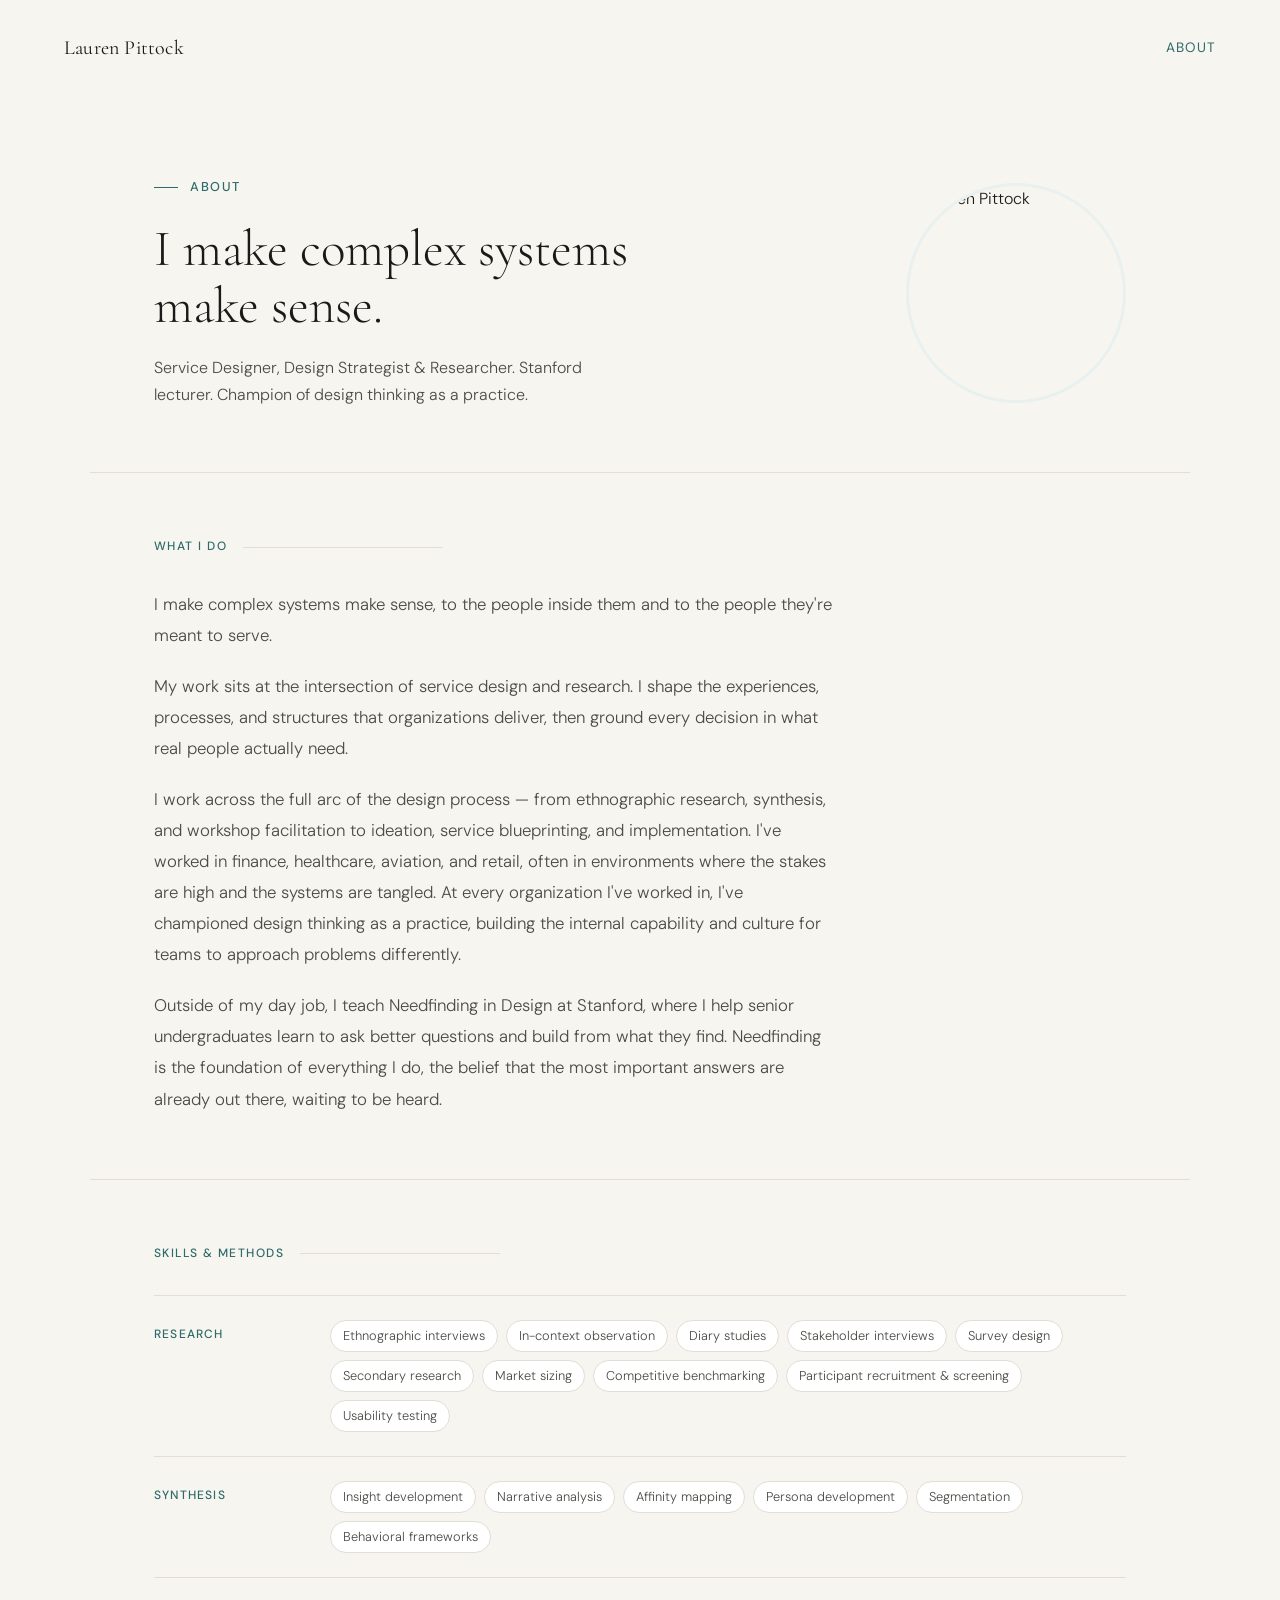
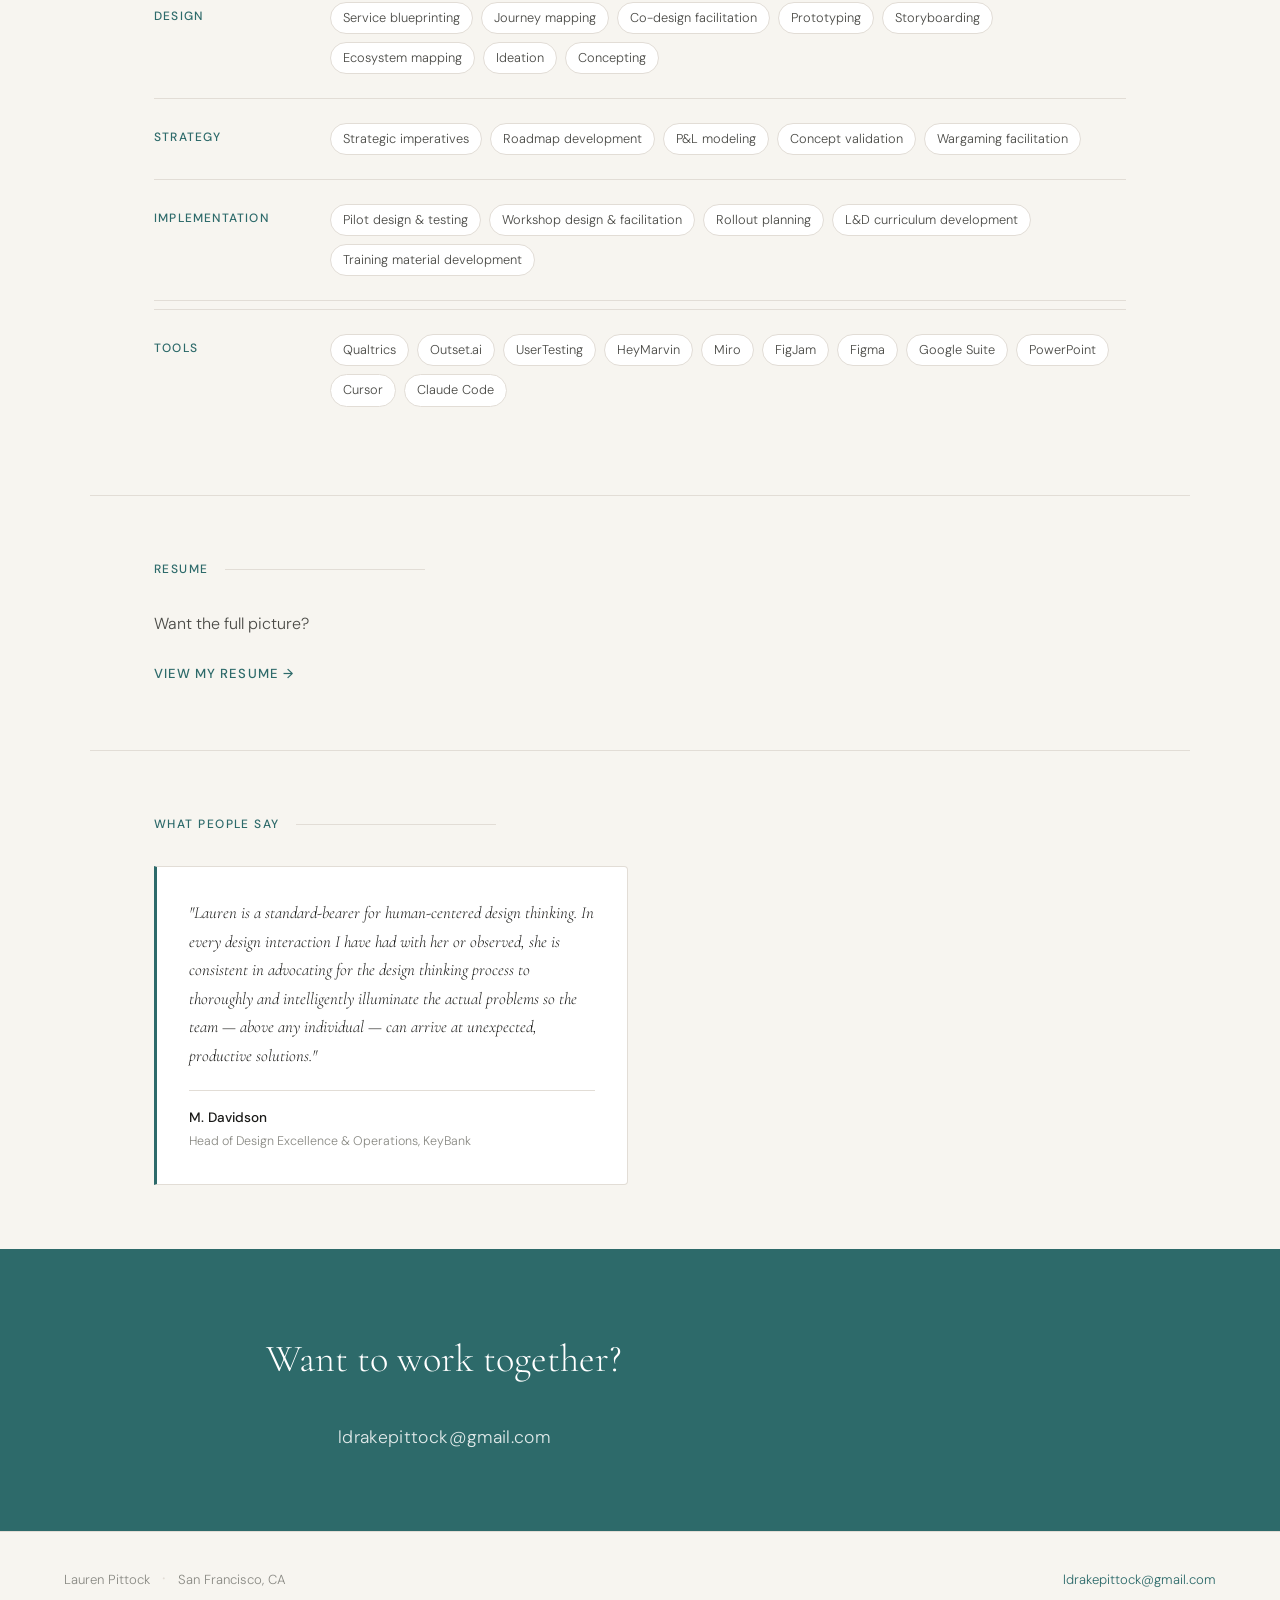
==== about.html @ 61b5f260 "Add files via upload" ====
<!DOCTYPE html>
<html lang="en">
<head>
  <meta charset="UTF-8" />
  <meta name="viewport" content="width=device-width, initial-scale=1.0" />
  <title>About — Lauren Pittock</title>
  <link rel="stylesheet" href="style.css" />
  <link rel="preconnect" href="https://fonts.googleapis.com">
  <link rel="preconnect" href="https://fonts.gstatic.com" crossorigin>
  <link href="https://fonts.googleapis.com/css2?family=Cormorant+Garamond:ital,wght@0,300;0,400;0,600;1,300;1,400&family=DM+Sans:wght@300;400;500&display=swap" rel="stylesheet">
</head>
<body>

  <nav>
    <a href="index.html" class="nav-name">Lauren Pittock</a>
    <div class="nav-links">
      <a href="about.html" class="nav-active">About</a>
    </div>
  </nav>

  <!-- HERO -->
  <section class="about-hero">
    <div class="about-hero-inner">
      <div class="about-hero-text">
        <div class="hero-label">About</div>
        <h1 class="about-title">I make complex systems make sense.</h1>
        <p class="about-lead">Service Designer, Design Strategist & Researcher. Stanford lecturer. Champion of design thinking as a practice.</p>
      </div>
      <div class="about-photo-wrap">
        <img src="headshot.jpg" alt="Lauren Pittock" class="about-photo" />
      </div>
    </div>
  </section>

  <!-- WHAT I DO -->
  <section class="about-section">
    <div class="about-content">
      <div class="case-section-label">What I do</div>
      <div class="about-body">
        <p>I make complex systems make sense, to the people inside them and to the people they're meant to serve.</p>
        <p>My work sits at the intersection of service design and research. I shape the experiences, processes, and structures that organizations deliver, then ground every decision in what real people actually need.</p>
        <p>I work across the full arc of the design process — from ethnographic research, synthesis, and workshop facilitation to ideation, service blueprinting, and implementation. I've worked in finance, healthcare, aviation, and retail, often in environments where the stakes are high and the systems are tangled. At every organization I've worked in, I've championed design thinking as a practice, building the internal capability and culture for teams to approach problems differently.</p>
        <p>Outside of my day job, I teach Needfinding in Design at Stanford, where I help senior undergraduates learn to ask better questions and build from what they find. Needfinding is the foundation of everything I do, the belief that the most important answers are already out there, waiting to be heard.</p>
      </div>
    </div>
  </section>

  <div class="about-divider"></div>

  <!-- SKILLS & METHODS -->
  <section class="about-section">
    <div class="about-content" style="max-width: 1020px;">
      <div class="case-section-label">Skills & Methods</div>

      <div class="skills-grid">

        <div class="skills-phase">
          <div class="skills-phase-label">Research</div>
          <div class="skills-tags">
            <span class="skill-tag">Ethnographic interviews</span>
            <span class="skill-tag">In-context observation</span>
            <span class="skill-tag">Diary studies</span>
            <span class="skill-tag">Stakeholder interviews</span>
            <span class="skill-tag">Survey design</span>
            <span class="skill-tag">Secondary research</span>
            <span class="skill-tag">Market sizing</span>
            <span class="skill-tag">Competitive benchmarking</span>
            <span class="skill-tag">Participant recruitment & screening</span>
            <span class="skill-tag">Usability testing</span>
          </div>
        </div>

        <div class="skills-phase">
          <div class="skills-phase-label">Synthesis</div>
          <div class="skills-tags">
            <span class="skill-tag">Insight development</span>
            <span class="skill-tag">Narrative analysis</span>
            <span class="skill-tag">Affinity mapping</span>
            <span class="skill-tag">Persona development</span>
            <span class="skill-tag">Segmentation</span>
            <span class="skill-tag">Behavioral frameworks</span>
          </div>
        </div>

        <div class="skills-phase">
          <div class="skills-phase-label">Design</div>
          <div class="skills-tags">
            <span class="skill-tag">Service blueprinting</span>
            <span class="skill-tag">Journey mapping</span>
            <span class="skill-tag">Co-design facilitation</span>
            <span class="skill-tag">Prototyping</span>
            <span class="skill-tag">Storyboarding</span>
            <span class="skill-tag">Ecosystem mapping</span>
            <span class="skill-tag">Ideation</span>
            <span class="skill-tag">Concepting</span>
          </div>
        </div>

        <div class="skills-phase">
          <div class="skills-phase-label">Strategy</div>
          <div class="skills-tags">
            <span class="skill-tag">Strategic imperatives</span>
            <span class="skill-tag">Roadmap development</span>
            <span class="skill-tag">P&L modeling</span>
            <span class="skill-tag">Concept validation</span>
            <span class="skill-tag">Wargaming facilitation</span>
          </div>
        </div>

        <div class="skills-phase">
          <div class="skills-phase-label">Implementation</div>
          <div class="skills-tags">
            <span class="skill-tag">Pilot design & testing</span>
            <span class="skill-tag">Workshop design & facilitation</span>
            <span class="skill-tag">Rollout planning</span>
            <span class="skill-tag">L&D curriculum development</span>
            <span class="skill-tag">Training material development</span>
          </div>
        </div>

      </div>

      <!-- TOOLS -->
      <div class="tools-section">
        <div class="skills-phase-label">Tools</div>
        <div class="skills-tags">
          <span class="skill-tag">Qualtrics</span>
          <span class="skill-tag">Outset.ai</span>
          <span class="skill-tag">UserTesting</span>
          <span class="skill-tag">HeyMarvin</span>
          <span class="skill-tag">Miro</span>
          <span class="skill-tag">FigJam</span>
          <span class="skill-tag">Figma</span>
          <span class="skill-tag">Google Suite</span>
          <span class="skill-tag">PowerPoint</span>
          <span class="skill-tag">Cursor</span>
          <span class="skill-tag">Claude Code</span>
        </div>
      </div>

    </div>
  </section>

  <div class="about-divider"></div>

  <!-- RESUME -->
  <section class="about-section">
    <div class="about-content">
      <div class="case-section-label">Resume</div>
      <p class="about-body" style="font-size: 1rem; color: var(--ink-light); margin-bottom: 1.5rem;">Want the full picture?</p>
      <a href="resume.pdf" class="resume-link" target="_blank">View my resume →</a>
    </div>
  </section>

  <div class="about-divider"></div>

  <!-- QUOTES -->
  <section class="about-section">
    <div class="about-content" style="max-width: 1020px;">
      <div class="case-section-label">What people say</div>

      <div class="quotes-grid">
        <div class="quote-card">
          <p class="quote-text">"Lauren is a standard-bearer for human-centered design thinking. In every design interaction I have had with her or observed, she is consistent in advocating for the design thinking process to thoroughly and intelligently illuminate the actual problems so the team — above any individual — can arrive at unexpected, productive solutions."</p>
          <div class="quote-attr">
            <span class="quote-name">M. Davidson</span>
            <span class="quote-role">Head of Design Excellence & Operations, KeyBank</span>
          </div>
        </div>
      </div>

    </div>
  </section>

  <!-- CTA -->
  <section class="about-cta">
    <div class="about-content">
      <h2 class="cta-title">Want to work together?</h2>
      <p style="color: rgba(255,255,255,0.85); font-size: 1.1rem; letter-spacing: 0.02em;">ldrakepittock@gmail.com</p>
    </div>
  </section>

  <footer>
    <div class="footer-left">
      <span>Lauren Pittock</span>
      <span class="dot">·</span>
      <span>San Francisco, CA</span>
    </div>
    <div class="footer-right">
      <a href="mailto:ldrakepittock@gmail.com">ldrakepittock@gmail.com</a>
    </div>
  </footer>

  <script>
    const nav = document.querySelector('nav');
    window.addEventListener('scroll', () => {
      nav.classList.toggle('scrolled', window.scrollY > 20);
    });
  </script>

</body>
</html>
---- style.css ----
/* ===========================
   LAUREN PITTOCK PORTFOLIO
   Editorial Minimalism
   =========================== */

:root {
  --cream: #f7f5f0;
  --white: #ffffff;
  --ink: #1a1a18;
  --ink-light: #4a4a46;
  --ink-muted: #8a8a84;
  --teal: #2d6a6a;
  --teal-light: #e8f0f0;
  --teal-mid: #4a9090;
  --warm-line: #e2ddd6;
  --serif: 'Cormorant Garamond', Georgia, serif;
  --sans: 'DM Sans', system-ui, sans-serif;
  --radius: 4px;
  --transition: 0.3s cubic-bezier(0.4, 0, 0.2, 1);
}

*, *::before, *::after {
  box-sizing: border-box;
  margin: 0;
  padding: 0;
}

html {
  font-size: 16px;
  scroll-behavior: smooth;
}

body {
  background: var(--cream);
  color: var(--ink);
  font-family: var(--sans);
  font-weight: 300;
  line-height: 1.6;
  -webkit-font-smoothing: antialiased;
}

a {
  color: inherit;
  text-decoration: none;
}

/* ===========================
   NAV
   =========================== */

nav {
  display: flex;
  justify-content: space-between;
  align-items: center;
  padding: 2rem 4rem;
  position: sticky;
  top: 0;
  background: var(--cream);
  z-index: 100;
  border-bottom: 1px solid transparent;
  transition: border-color var(--transition);
}

nav.scrolled {
  border-bottom-color: var(--warm-line);
}

.nav-name {
  font-family: var(--serif);
  font-size: 1.25rem;
  font-weight: 400;
  letter-spacing: 0.01em;
  color: var(--ink);
  transition: color var(--transition);
}

.nav-name:hover {
  color: var(--teal);
}

.nav-links {
  display: flex;
  gap: 2.5rem;
  align-items: center;
}

.nav-links a {
  font-size: 0.85rem;
  font-weight: 400;
  letter-spacing: 0.08em;
  text-transform: uppercase;
  color: var(--ink-light);
  transition: color var(--transition);
  position: relative;
}

.nav-links a::after {
  content: '';
  position: absolute;
  bottom: -2px;
  left: 0;
  width: 0;
  height: 1px;
  background: var(--teal);
  transition: width var(--transition);
}

.nav-links a:hover {
  color: var(--teal);
}

.nav-links a:hover::after {
  width: 100%;
}

/* ===========================
   HERO
   =========================== */

.hero {
  max-width: 1100px;
  margin: 0 auto;
  padding: 7rem 4rem 6rem;
}

.hero-label {
  font-size: 0.8rem;
  font-weight: 500;
  letter-spacing: 0.12em;
  text-transform: uppercase;
  color: var(--teal);
  margin-bottom: 1.5rem;
  display: flex;
  align-items: center;
  gap: 0.75rem;
}

.hero-label::before {
  content: '';
  display: inline-block;
  width: 24px;
  height: 1px;
  background: var(--teal);
}

.hero-title {
  font-family: var(--serif);
  font-size: clamp(3rem, 6vw, 5.5rem);
  font-weight: 300;
  line-height: 1.08;
  letter-spacing: -0.01em;
  color: var(--ink);
  margin-bottom: 2rem;
  max-width: 800px;
}

.hero-title em {
  font-style: italic;
  color: var(--teal);
}

.hero-sub {
  font-size: 1.1rem;
  font-weight: 300;
  color: var(--ink-light);
  max-width: 560px;
  line-height: 1.75;
  margin-bottom: 2.5rem;
}

.hero-meta {
  display: flex;
  align-items: center;
  gap: 0.75rem;
  font-size: 0.82rem;
  color: var(--ink-muted);
  font-weight: 400;
}

.dot {
  color: var(--warm-line);
  font-size: 1.2rem;
}

/* ===========================
   WORK SECTION
   =========================== */

.work {
  max-width: 1100px;
  margin: 0 auto;
  padding: 0 4rem 8rem;
}

.work-header {
  display: flex;
  align-items: center;
  margin-bottom: 3rem;
  gap: 1.5rem;
}

.section-label {
  font-size: 0.78rem;
  font-weight: 500;
  letter-spacing: 0.12em;
  text-transform: uppercase;
  color: var(--ink-muted);
}

.work-header::after {
  content: '';
  flex: 1;
  height: 1px;
  background: var(--warm-line);
}

/* ===========================
   CASE STUDY GRID
   =========================== */

.case-grid {
  display: grid;
  grid-template-columns: 1fr 1fr;
  gap: 1.5px;
  background: var(--warm-line);
  border: 1.5px solid var(--warm-line);
  border-radius: 8px;
  overflow: hidden;
}

/* First card spans full width */
.case-card:first-child {
  grid-column: 1 / -1;
}

.case-card {
  position: relative;
  background: var(--white);
  display: block;
  overflow: hidden;
  cursor: pointer;
  transition: background var(--transition);
}

.case-card:hover {
  background: var(--cream);
}

.case-card-inner {
  position: relative;
  z-index: 2;
  padding: 3rem 3.5rem;
  display: flex;
  flex-direction: column;
  gap: 1.25rem;
  min-height: 280px;
}

.case-card:first-child .case-card-inner {
  min-height: 320px;
  padding: 3.5rem 4rem;
}

.case-meta {
  display: flex;
  align-items: center;
  gap: 0.6rem;
  flex-wrap: wrap;
}

.case-tag {
  font-size: 0.72rem;
  font-weight: 500;
  letter-spacing: 0.08em;
  text-transform: uppercase;
  color: var(--teal);
  background: var(--teal-light);
  padding: 0.25rem 0.65rem;
  border-radius: 2px;
}

.case-industry {
  font-size: 0.72rem;
  font-weight: 400;
  letter-spacing: 0.08em;
  text-transform: uppercase;
  color: var(--ink-muted);
  margin-left: auto;
}

.case-question {
  font-family: var(--serif);
  font-size: clamp(1.5rem, 2.5vw, 2.1rem);
  font-weight: 300;
  line-height: 1.2;
  color: var(--ink);
  max-width: 680px;
  transition: color var(--transition);
}

.case-card:hover .case-question {
  color: var(--teal);
}

.case-card:first-child .case-question {
  font-size: clamp(1.8rem, 3vw, 2.6rem);
}

.case-desc {
  font-size: 0.95rem;
  color: var(--ink-light);
  line-height: 1.7;
  max-width: 560px;
}

.case-outcome {
  display: flex;
  gap: 1.5rem;
  flex-wrap: wrap;
  margin-top: auto;
}

.outcome-stat {
  font-size: 0.78rem;
  font-weight: 500;
  color: var(--teal);
  letter-spacing: 0.02em;
  position: relative;
  padding-left: 0.75rem;
}

.outcome-stat::before {
  content: '';
  position: absolute;
  left: 0;
  top: 50%;
  transform: translateY(-50%);
  width: 4px;
  height: 4px;
  background: var(--teal-mid);
  border-radius: 50%;
}

.case-footer {
  display: flex;
  justify-content: space-between;
  align-items: center;
  padding-top: 1.5rem;
  border-top: 1px solid var(--warm-line);
}

.case-role {
  font-size: 0.78rem;
  color: var(--ink-muted);
  font-weight: 400;
  letter-spacing: 0.03em;
}

.case-arrow {
  font-size: 1.1rem;
  color: var(--ink-muted);
  transition: transform var(--transition), color var(--transition);
}

.case-card:hover .case-arrow {
  transform: translateX(5px);
  color: var(--teal);
}

/* Subtle tinted bg shapes per card */
.case-bg {
  position: absolute;
  bottom: -60px;
  right: -60px;
  width: 220px;
  height: 220px;
  border-radius: 50%;
  opacity: 0.04;
  z-index: 1;
  transition: opacity var(--transition), transform var(--transition);
}

.case-card:hover .case-bg {
  opacity: 0.07;
  transform: scale(1.1);
}

.bg-1 { background: var(--teal); }
.bg-2 { background: #4a7a9b; }
.bg-3 { background: var(--teal); bottom: auto; top: -60px; }
.bg-4 { background: #7a9b4a; }
.bg-5 { background: #9b6a4a; }

/* ===========================
   FOOTER
   =========================== */

footer {
  display: flex;
  justify-content: space-between;
  align-items: center;
  padding: 2rem 4rem;
  border-top: 1px solid var(--warm-line);
  font-size: 0.82rem;
  color: var(--ink-muted);
}

footer a {
  color: var(--teal);
  transition: opacity var(--transition);
}

footer a:hover {
  opacity: 0.7;
}

.footer-left {
  display: flex;
  align-items: center;
  gap: 0.75rem;
}

/* ===========================
   PASSWORD GATE PAGE
   =========================== */

.gate-body {
  min-height: 100vh;
  display: flex;
  flex-direction: column;
  align-items: center;
  justify-content: center;
  background: var(--cream);
  padding: 2rem;
}

.gate-container {
  max-width: 440px;
  width: 100%;
  text-align: center;
}

.gate-back {
  display: inline-flex;
  align-items: center;
  gap: 0.5rem;
  font-size: 0.8rem;
  letter-spacing: 0.08em;
  text-transform: uppercase;
  color: var(--ink-muted);
  margin-bottom: 3rem;
  transition: color var(--transition);
}

.gate-back:hover {
  color: var(--teal);
}

.gate-lock {
  width: 48px;
  height: 48px;
  border: 1.5px solid var(--warm-line);
  border-radius: 50%;
  display: flex;
  align-items: center;
  justify-content: center;
  margin: 0 auto 2rem;
  color: var(--teal);
}

.gate-title {
  font-family: var(--serif);
  font-size: 2.5rem;
  font-weight: 300;
  line-height: 1.2;
  color: var(--ink);
  margin-bottom: 0.75rem;
}

.gate-subtitle {
  font-size: 0.9rem;
  color: var(--ink-muted);
  margin-bottom: 2.5rem;
  line-height: 1.6;
}

.gate-form {
  display: flex;
  flex-direction: column;
  gap: 1rem;
}

.gate-input {
  width: 100%;
  padding: 1rem 1.25rem;
  font-family: var(--sans);
  font-size: 1rem;
  font-weight: 300;
  background: var(--white);
  border: 1.5px solid var(--warm-line);
  border-radius: var(--radius);
  color: var(--ink);
  outline: none;
  transition: border-color var(--transition);
  text-align: center;
  letter-spacing: 0.1em;
}

.gate-input:focus {
  border-color: var(--teal);
}

.gate-input::placeholder {
  color: var(--ink-muted);
  letter-spacing: 0.05em;
}

.gate-btn {
  width: 100%;
  padding: 1rem;
  background: var(--teal);
  color: var(--white);
  border: none;
  border-radius: var(--radius);
  font-family: var(--sans);
  font-size: 0.82rem;
  font-weight: 500;
  letter-spacing: 0.1em;
  text-transform: uppercase;
  cursor: pointer;
  transition: background var(--transition), transform var(--transition);
}

.gate-btn:hover {
  background: #245858;
  transform: translateY(-1px);
}

.gate-btn:active {
  transform: translateY(0);
}

.gate-error {
  font-size: 0.82rem;
  color: #c0392b;
  opacity: 0;
  transition: opacity var(--transition);
  margin-top: -0.25rem;
}

.gate-error.visible {
  opacity: 1;
}

/* ===========================
   CASE STUDY PAGE
   =========================== */

.case-body {
  background: var(--cream);
  min-height: 100vh;
}

.case-hero {
  max-width: 1100px;
  margin: 0 auto;
  padding: 5rem 4rem 4rem;
  border-bottom: 1px solid var(--warm-line);
}

.case-hero-back {
  display: inline-flex;
  align-items: center;
  gap: 0.5rem;
  font-size: 0.78rem;
  letter-spacing: 0.08em;
  text-transform: uppercase;
  color: var(--ink-muted);
  margin-bottom: 3rem;
  transition: color var(--transition);
}

.case-hero-back:hover {
  color: var(--teal);
}

.case-hero-meta {
  display: flex;
  gap: 0.6rem;
  margin-bottom: 1.5rem;
  flex-wrap: wrap;
  align-items: center;
}

.case-hero-title {
  font-family: var(--serif);
  font-size: clamp(2.5rem, 5vw, 4rem);
  font-weight: 300;
  line-height: 1.1;
  color: var(--ink);
  max-width: 820px;
  margin-bottom: 2rem;
}

.case-hero-summary {
  font-size: 1.05rem;
  color: var(--ink-light);
  max-width: 620px;
  line-height: 1.8;
  margin-bottom: 2.5rem;
}

.case-hero-stats {
  display: flex;
  gap: 3rem;
  flex-wrap: wrap;
}

.stat-item {
  display: flex;
  flex-direction: column;
  gap: 0.3rem;
}

.stat-value {
  font-family: var(--serif);
  font-size: 2rem;
  font-weight: 300;
  color: var(--teal);
  line-height: 1;
}

.stat-label {
  font-size: 0.75rem;
  letter-spacing: 0.08em;
  text-transform: uppercase;
  color: var(--ink-muted);
}

.case-content {
  max-width: 1100px;
  margin: 0 auto;
  padding: 4rem 4rem 8rem;
}

.case-section {
  margin-bottom: 5rem;
}

.case-section-label {
  font-size: 0.75rem;
  font-weight: 500;
  letter-spacing: 0.12em;
  text-transform: uppercase;
  color: var(--teal);
  margin-bottom: 2rem;
  display: flex;
  align-items: center;
  gap: 1rem;
}

.case-section-label::after {
  content: '';
  flex: 1;
  height: 1px;
  background: var(--warm-line);
  max-width: 200px;
}

.case-section h3 {
  font-family: var(--serif);
  font-size: clamp(1.6rem, 2.5vw, 2.2rem);
  font-weight: 300;
  line-height: 1.25;
  color: var(--ink);
  margin-bottom: 1.25rem;
}

.case-section p {
  font-size: 1rem;
  color: var(--ink-light);
  line-height: 1.85;
  max-width: 680px;
  margin-bottom: 1rem;
}

.case-section p:last-child {
  margin-bottom: 0;
}

.insight-block {
  background: var(--white);
  border: 1px solid var(--warm-line);
  border-left: 3px solid var(--teal);
  padding: 1.5rem 2rem;
  border-radius: 0 var(--radius) var(--radius) 0;
  margin: 2rem 0;
}

.insight-block p {
  font-family: var(--serif);
  font-size: 1.2rem;
  font-style: italic;
  color: var(--ink);
  line-height: 1.6;
  margin: 0;
}

.process-steps {
  display: grid;
  grid-template-columns: repeat(auto-fit, minmax(200px, 1fr));
  gap: 1px;
  background: var(--warm-line);
  border: 1px solid var(--warm-line);
  border-radius: var(--radius);
  overflow: hidden;
  margin: 2rem 0;
}

.process-step {
  background: var(--white);
  padding: 1.5rem;
  display: flex;
  flex-direction: column;
  gap: 0.5rem;
}

.step-num {
  font-family: var(--serif);
  font-size: 2rem;
  font-weight: 300;
  color: var(--warm-line);
  line-height: 1;
}

.step-title {
  font-size: 0.85rem;
  font-weight: 500;
  color: var(--ink);
  letter-spacing: 0.03em;
}

.step-desc {
  font-size: 0.82rem;
  color: var(--ink-muted);
  line-height: 1.6;
}

.outcome-grid {
  display: grid;
  grid-template-columns: repeat(auto-fit, minmax(200px, 1fr));
  gap: 1.5rem;
  margin: 2rem 0;
}

.outcome-card {
  background: var(--white);
  border: 1px solid var(--warm-line);
  padding: 2rem;
  border-radius: var(--radius);
}

.outcome-card .stat-value {
  font-size: 2.5rem;
  margin-bottom: 0.5rem;
}

.outcome-card .stat-label {
  line-height: 1.4;
}

.role-pill {
  display: inline-block;
  background: var(--white);
  border: 1px solid var(--warm-line);
  padding: 0.4rem 1rem;
  border-radius: 20px;
  font-size: 0.78rem;
  color: var(--ink-light);
  letter-spacing: 0.03em;
}

/* Placeholder image blocks */
.img-placeholder {
  width: 100%;
  height: 260px;
  background: var(--white);
  border: 1px solid var(--warm-line);
  border-radius: var(--radius);
  display: flex;
  flex-direction: column;
  align-items: center;
  justify-content: center;
  gap: 0.75rem;
  margin: 2rem 0;
  color: var(--ink-muted);
}

.img-placeholder-icon {
  width: 40px;
  height: 40px;
  border: 1.5px dashed var(--warm-line);
  border-radius: var(--radius);
  display: flex;
  align-items: center;
  justify-content: center;
}

.img-placeholder-text {
  font-size: 0.78rem;
  letter-spacing: 0.05em;
  text-transform: uppercase;
}

/* Next case study nav */
.case-nav {
  border-top: 1px solid var(--warm-line);
  padding: 3rem 4rem;
  max-width: 1100px;
  margin: 0 auto;
  display: flex;
  justify-content: space-between;
  align-items: center;
}

.case-nav-label {
  font-size: 0.75rem;
  letter-spacing: 0.08em;
  text-transform: uppercase;
  color: var(--ink-muted);
  margin-bottom: 0.5rem;
}

.case-nav-title {
  font-family: var(--serif);
  font-size: 1.4rem;
  font-weight: 300;
  color: var(--ink);
  transition: color var(--transition);
}

.case-nav a:hover .case-nav-title {
  color: var(--teal);
}

/* ===========================
   ABOUT PAGE
   =========================== */

.nav-active {
  color: var(--teal) !important;
}

.about-hero {
  max-width: 1100px;
  margin: 0 auto;
  padding: 5rem 4rem 4rem;
  border-bottom: 1px solid var(--warm-line);
}

.about-hero-inner {
  display: flex;
  align-items: center;
  justify-content: space-between;
  gap: 4rem;
}

.about-hero-text {
  flex: 1;
}

.about-title {
  font-family: var(--serif);
  font-size: clamp(2.5rem, 4vw, 3.8rem);
  font-weight: 300;
  line-height: 1.1;
  color: var(--ink);
  margin-bottom: 1.25rem;
  max-width: 580px;
}

.about-lead {
  font-size: 1rem;
  color: var(--ink-light);
  line-height: 1.7;
  max-width: 480px;
}

.about-photo-wrap {
  flex-shrink: 0;
}

.about-photo {
  width: 220px;
  height: 220px;
  border-radius: 50%;
  object-fit: cover;
  object-position: center top;
  border: 3px solid var(--teal-light);
  display: block;
}

.about-section {
  max-width: 1100px;
  margin: 0 auto;
  padding: 4rem 4rem;
}

.about-content {
  max-width: 760px;
}

.about-body p {
  font-size: 1.05rem;
  color: var(--ink-light);
  line-height: 1.85;
  margin-bottom: 1.25rem;
  max-width: 680px;
}

.about-body p:last-child {
  margin-bottom: 0;
}

.about-divider {
  max-width: 1100px;
  margin: 0 auto;
  border-top: 1px solid var(--warm-line);
}

.experience-list {
  display: flex;
  flex-direction: column;
  margin-top: 0.5rem;
}

.experience-item {
  display: flex;
  justify-content: space-between;
  align-items: baseline;
  padding: 1.25rem 0;
  border-bottom: 1px solid var(--warm-line);
  gap: 2rem;
}

.experience-item:first-child {
  border-top: 1px solid var(--warm-line);
}

.exp-left {
  display: flex;
  align-items: baseline;
  gap: 0.75rem;
  flex: 1;
}

.exp-company {
  font-size: 0.95rem;
  font-weight: 500;
  color: var(--ink);
}

.exp-via {
  font-size: 0.8rem;
  color: var(--ink-muted);
}

.exp-right {
  display: flex;
  flex-direction: column;
  align-items: flex-end;
  gap: 0.2rem;
}

.exp-role {
  font-size: 0.9rem;
  color: var(--ink-light);
}

.exp-date {
  font-size: 0.78rem;
  color: var(--ink-muted);
}

.quotes-grid {
  display: grid;
  grid-template-columns: 1fr 1fr;
  gap: 1.5rem;
  margin-top: 0.5rem;
}

.quote-card {
  background: var(--white);
  border: 1px solid var(--warm-line);
  border-left: 3px solid var(--teal);
  border-radius: 0 var(--radius) var(--radius) 0;
  padding: 2rem;
  display: flex;
  flex-direction: column;
  gap: 1.25rem;
}

.quote-placeholder {
  border-left-color: var(--warm-line);
  opacity: 0.5;
}

.quote-text {
  font-family: var(--serif);
  font-size: 1.05rem;
  font-style: italic;
  color: var(--ink);
  line-height: 1.7;
  flex: 1;
}

.quote-placeholder-text {
  font-size: 0.85rem;
  font-style: normal;
  color: var(--ink-muted);
}

.quote-attr {
  display: flex;
  flex-direction: column;
  gap: 0.2rem;
  padding-top: 1rem;
  border-top: 1px solid var(--warm-line);
}

.quote-name {
  font-size: 0.85rem;
  font-weight: 500;
  color: var(--ink);
}

.quote-role {
  font-size: 0.78rem;
  color: var(--ink-muted);
}

.skills-grid {
  display: flex;
  flex-direction: column;
  gap: 0;
  margin-top: 0.5rem;
}

.skills-phase {
  display: grid;
  grid-template-columns: 160px 1fr;
  gap: 1rem;
  align-items: start;
  padding: 1.5rem 0;
  border-bottom: 1px solid var(--warm-line);
}

.skills-phase:first-child {
  border-top: 1px solid var(--warm-line);
}

.skills-phase-label {
  font-size: 0.75rem;
  font-weight: 500;
  letter-spacing: 0.1em;
  text-transform: uppercase;
  color: var(--teal);
  padding-top: 0.3rem;
}

.skills-tags {
  display: flex;
  flex-wrap: wrap;
  gap: 0.5rem;
}

.skill-tag {
  font-size: 0.8rem;
  color: var(--ink-light);
  background: var(--white);
  border: 1px solid var(--warm-line);
  padding: 0.3rem 0.75rem;
  border-radius: 20px;
  font-weight: 300;
}

.tools-section {
  display: grid;
  grid-template-columns: 160px 1fr;
  gap: 1rem;
  align-items: start;
  padding: 1.5rem 0;
  border-top: 1px solid var(--warm-line);
  margin-top: 0.5rem;
}

.resume-link {
  font-size: 0.82rem;
  font-weight: 500;
  letter-spacing: 0.08em;
  text-transform: uppercase;
  color: var(--teal);
  display: inline-flex;
  align-items: center;
  gap: 0.5rem;
  transition: opacity var(--transition);
}

.resume-link:hover {
  opacity: 0.7;
}

@media (max-width: 768px) {
  .skills-phase {
    grid-template-columns: 1fr;
    gap: 0.5rem;
  }
  .tools-section {
    grid-template-columns: 1fr;
    gap: 0.5rem;
  }
}

.about-cta {
  background: var(--teal);
  padding: 5rem 4rem;
  text-align: center;
}

.cta-title {
  font-family: var(--serif);
  font-size: clamp(2rem, 3vw, 2.8rem);
  font-weight: 300;
  color: var(--white);
  margin-bottom: 2rem;
}

.cta-btn {
  display: inline-block;
  padding: 0.9rem 2.5rem;
  background: transparent;
  border: 1.5px solid rgba(255,255,255,0.6);
  color: var(--white);
  font-family: var(--sans);
  font-size: 0.82rem;
  font-weight: 500;
  letter-spacing: 0.1em;
  text-transform: uppercase;
  border-radius: var(--radius);
  transition: background var(--transition), border-color var(--transition);
}

.cta-btn:hover {
  background: rgba(255,255,255,0.15);
  border-color: white;
}

@media (max-width: 768px) {
  .about-hero {
    padding: 3rem 1.5rem 2.5rem;
  }
  .about-hero-inner {
    flex-direction: column-reverse;
    gap: 2rem;
  }
  .about-photo {
    width: 140px;
    height: 140px;
  }
  .about-section {
    padding: 2.5rem 1.5rem;
  }
  .quotes-grid {
    grid-template-columns: 1fr;
  }
  .experience-item {
    flex-direction: column;
    gap: 0.25rem;
  }
  .exp-right {
    align-items: flex-start;
  }
  .about-cta {
    padding: 3rem 1.5rem;
  }
}

/* ===========================
   SCROLL ANIMATIONS
   =========================== */

@keyframes fadeUp {
  from {
    opacity: 0;
    transform: translateY(24px);
  }
  to {
    opacity: 1;
    transform: translateY(0);
  }
}

.hero-label { animation: fadeUp 0.6s ease both; animation-delay: 0.1s; }
.hero-title { animation: fadeUp 0.6s ease both; animation-delay: 0.2s; }
.hero-sub { animation: fadeUp 0.6s ease both; animation-delay: 0.3s; }
.hero-meta { animation: fadeUp 0.6s ease both; animation-delay: 0.4s; }
.work { animation: fadeUp 0.6s ease both; animation-delay: 0.5s; }

/* ===========================
   RESPONSIVE
   =========================== */

@media (max-width: 768px) {
  nav {
    padding: 1.5rem 1.5rem;
  }

  .hero {
    padding: 4rem 1.5rem 3rem;
  }

  .work {
    padding: 0 1.5rem 5rem;
  }

  .case-grid {
    grid-template-columns: 1fr;
  }

  .case-card:first-child {
    grid-column: 1;
  }

  .case-card-inner {
    padding: 2rem 1.75rem;
    min-height: auto;
  }

  .case-card:first-child .case-card-inner {
    padding: 2rem 1.75rem;
    min-height: auto;
  }

  footer {
    flex-direction: column;
    gap: 0.75rem;
    text-align: center;
    padding: 2rem 1.5rem;
  }

  .case-hero {
    padding: 3rem 1.5rem 2.5rem;
  }

  .case-content {
    padding: 2.5rem 1.5rem 5rem;
  }

  .case-hero-stats {
    gap: 2rem;
  }

  .case-nav {
    flex-direction: column;
    gap: 2rem;
    padding: 2rem 1.5rem;
  }
}
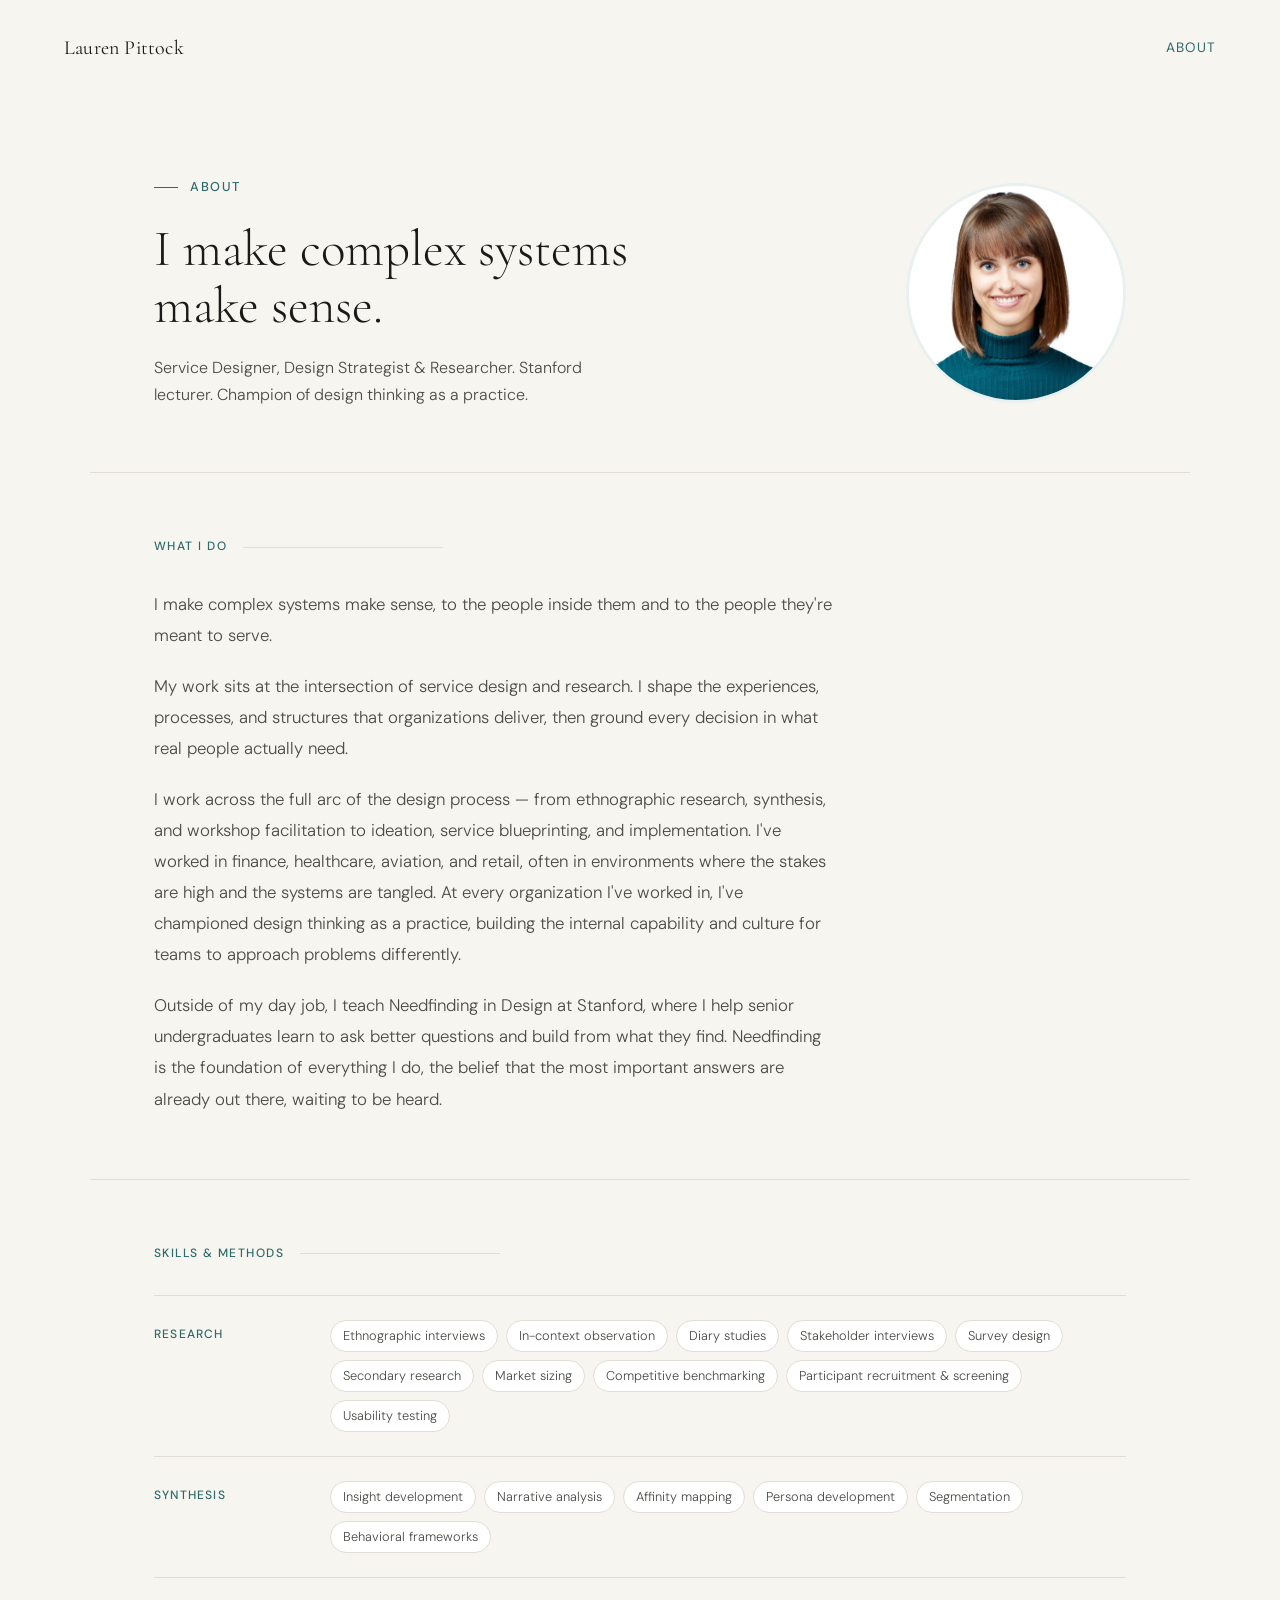
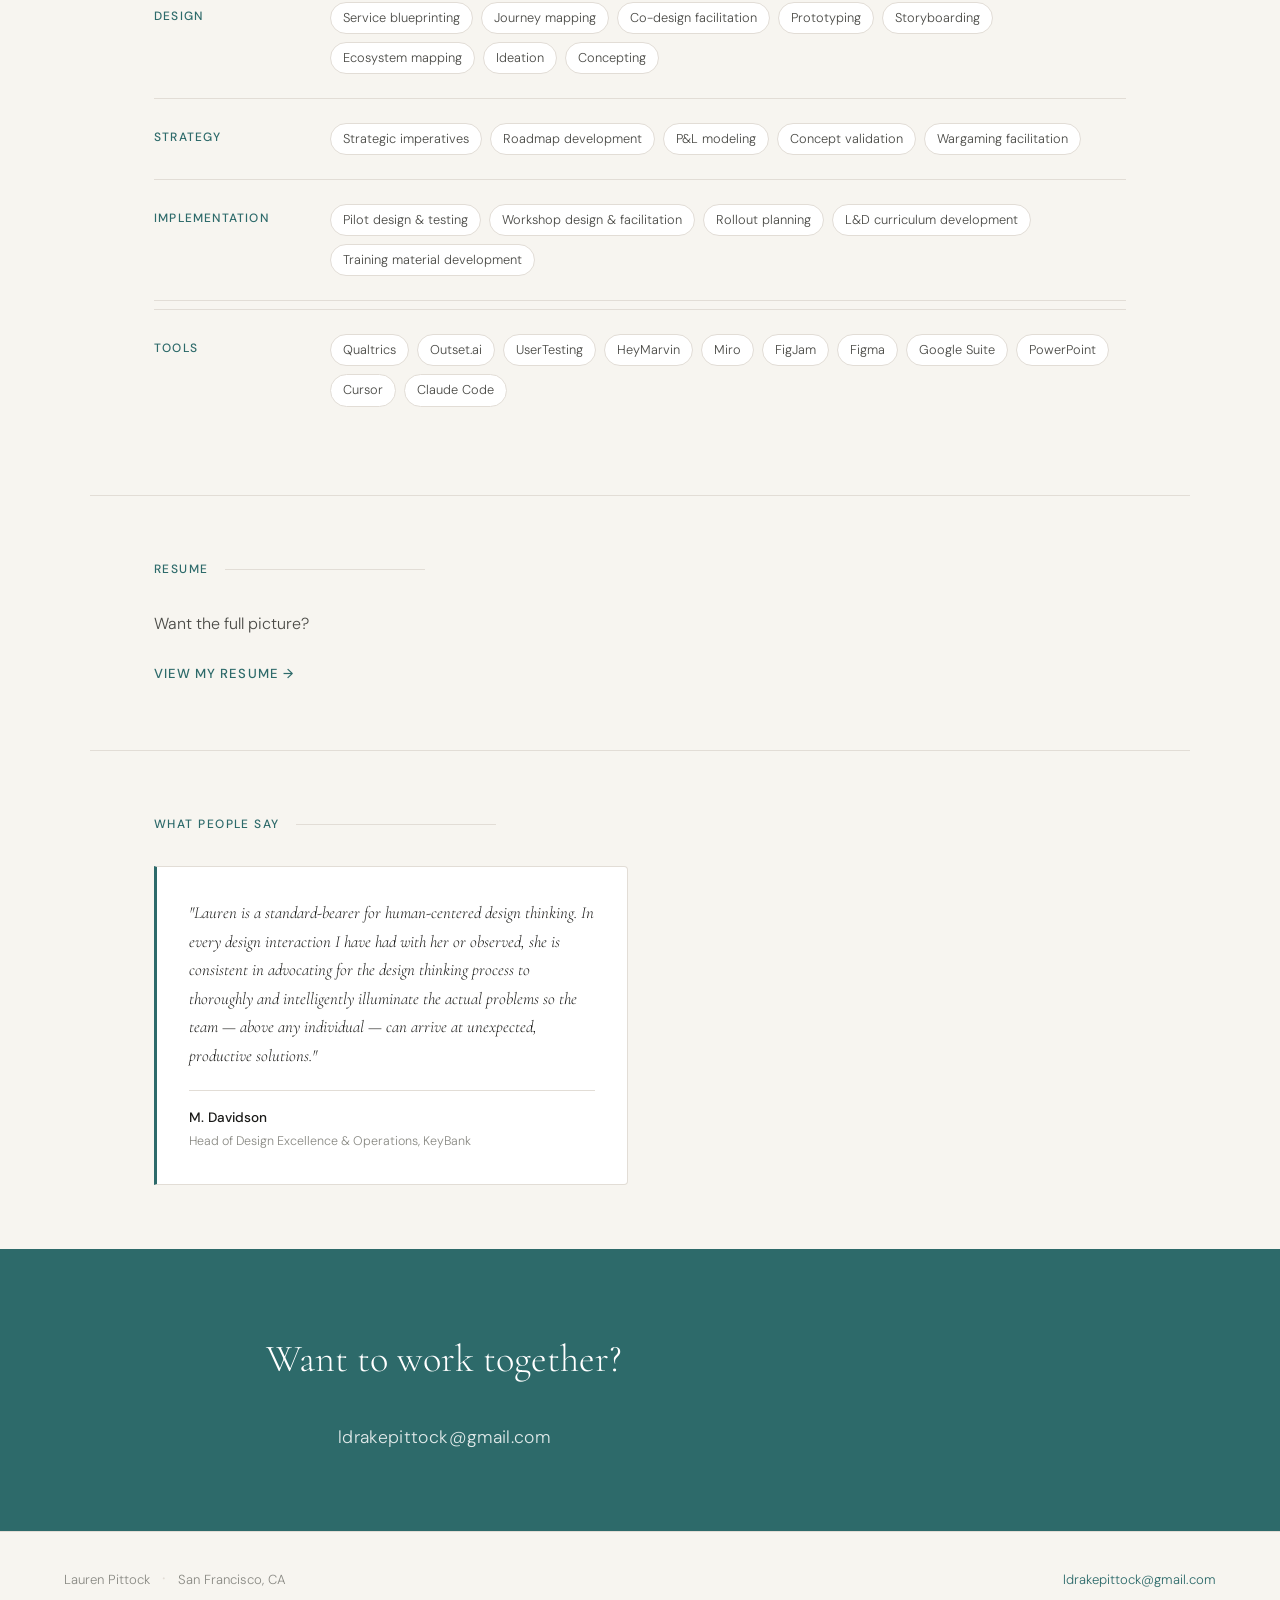
==== commit 9ea5c903: "Update about.html" ====
--- a/about.html
+++ b/about.html
@@ -27,7 +27,7 @@
         <p class="about-lead">Service Designer, Design Strategist & Researcher. Stanford lecturer. Champion of design thinking as a practice.</p>
       </div>
       <div class="about-photo-wrap">
-        <img src="headshot.jpg" alt="Lauren Pittock" class="about-photo" />
+        <img src="Lauren Pittock Headshot.JPG" alt="Lauren Pittock" class="about-photo" />
       </div>
     </div>
   </section>
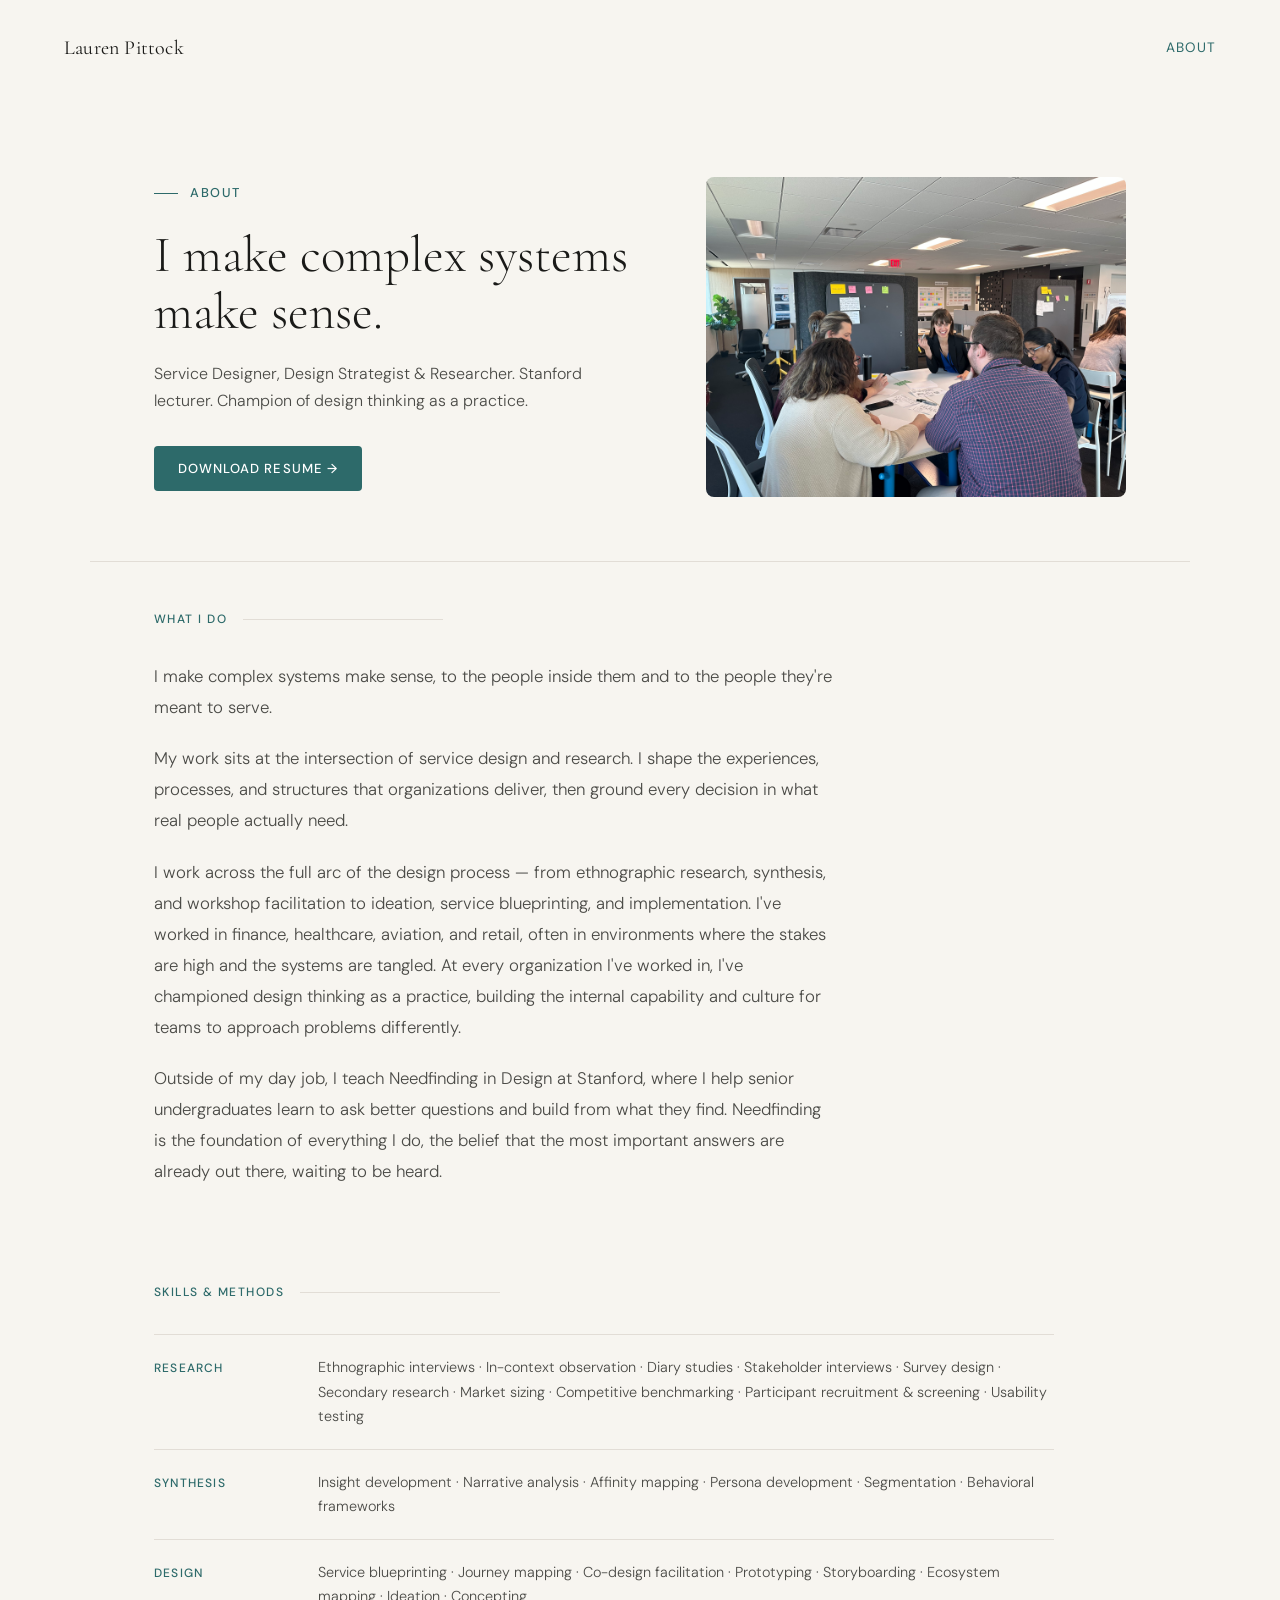
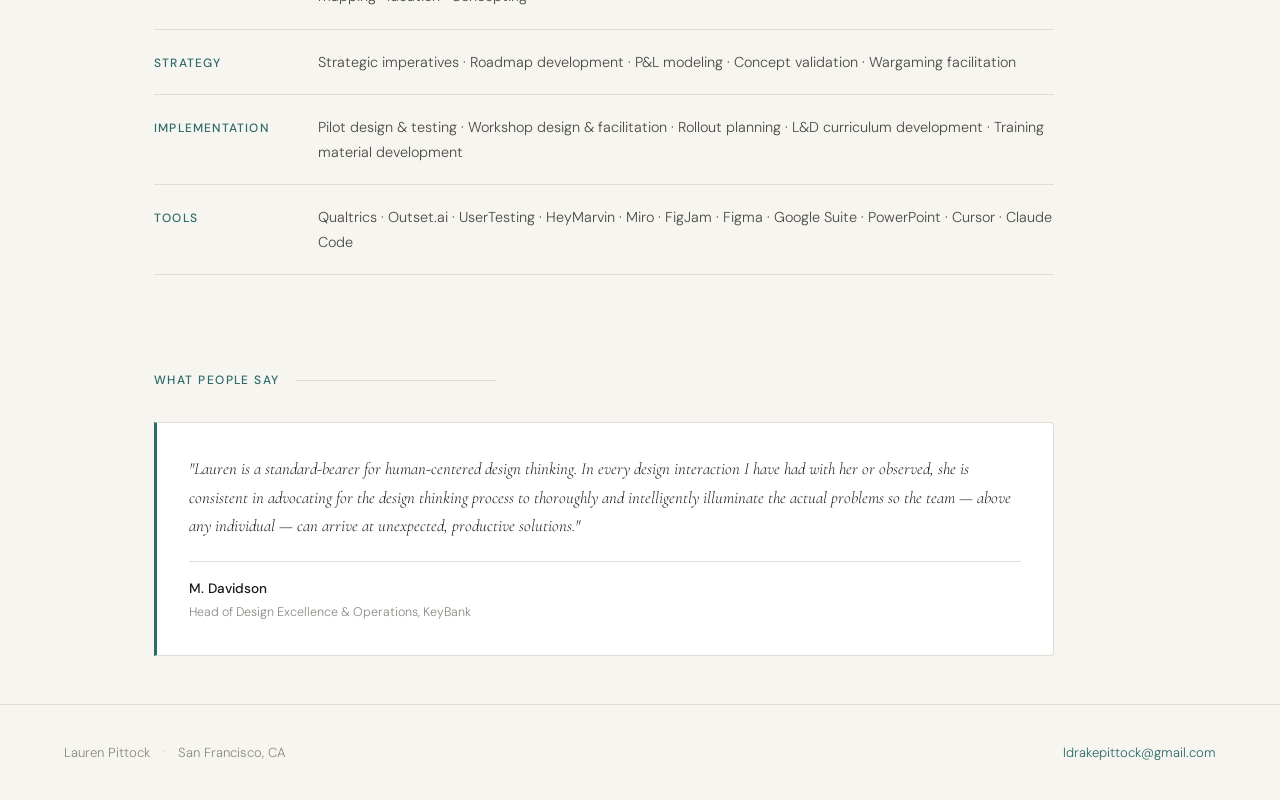
==== commit c1e3ffc4: "Add files via upload" ====
--- a/about.html
+++ b/about.html
@@ -25,9 +25,10 @@
         <div class="hero-label">About</div>
         <h1 class="about-title">I make complex systems make sense.</h1>
         <p class="about-lead">Service Designer, Design Strategist & Researcher. Stanford lecturer. Champion of design thinking as a practice.</p>
+        <a href="resume.pdf" class="resume-btn" target="_blank">Download resume →</a>
       </div>
-      <div class="about-photo-wrap">
-        <img src="Lauren Pittock Headshot.JPG" alt="Lauren Pittock" class="about-photo" />
+      <div class="about-facilitation-wrap">
+        <img src="facilitation.jpg" alt="Lauren facilitating a design workshop" class="about-facilitation-img" />
       </div>
     </div>
   </section>
@@ -45,120 +46,43 @@
     </div>
   </section>
 
-  <div class="about-divider"></div>
-
-  <!-- SKILLS & METHODS -->
+  <!-- SKILLS -->
   <section class="about-section">
-    <div class="about-content" style="max-width: 1020px;">
+    <div class="about-content" style="max-width: 900px;">
       <div class="case-section-label">Skills & Methods</div>
-
-      <div class="skills-grid">
-
-        <div class="skills-phase">
-          <div class="skills-phase-label">Research</div>
-          <div class="skills-tags">
-            <span class="skill-tag">Ethnographic interviews</span>
-            <span class="skill-tag">In-context observation</span>
-            <span class="skill-tag">Diary studies</span>
-            <span class="skill-tag">Stakeholder interviews</span>
-            <span class="skill-tag">Survey design</span>
-            <span class="skill-tag">Secondary research</span>
-            <span class="skill-tag">Market sizing</span>
-            <span class="skill-tag">Competitive benchmarking</span>
-            <span class="skill-tag">Participant recruitment & screening</span>
-            <span class="skill-tag">Usability testing</span>
-          </div>
+      <div class="skills-list">
+        <div class="skills-list-row">
+          <span class="skills-list-phase">Research</span>
+          <span class="skills-list-items">Ethnographic interviews · In-context observation · Diary studies · Stakeholder interviews · Survey design · Secondary research · Market sizing · Competitive benchmarking · Participant recruitment & screening · Usability testing</span>
         </div>
-
-        <div class="skills-phase">
-          <div class="skills-phase-label">Synthesis</div>
-          <div class="skills-tags">
-            <span class="skill-tag">Insight development</span>
-            <span class="skill-tag">Narrative analysis</span>
-            <span class="skill-tag">Affinity mapping</span>
-            <span class="skill-tag">Persona development</span>
-            <span class="skill-tag">Segmentation</span>
-            <span class="skill-tag">Behavioral frameworks</span>
-          </div>
+        <div class="skills-list-row">
+          <span class="skills-list-phase">Synthesis</span>
+          <span class="skills-list-items">Insight development · Narrative analysis · Affinity mapping · Persona development · Segmentation · Behavioral frameworks</span>
         </div>
-
-        <div class="skills-phase">
-          <div class="skills-phase-label">Design</div>
-          <div class="skills-tags">
-            <span class="skill-tag">Service blueprinting</span>
-            <span class="skill-tag">Journey mapping</span>
-            <span class="skill-tag">Co-design facilitation</span>
-            <span class="skill-tag">Prototyping</span>
-            <span class="skill-tag">Storyboarding</span>
-            <span class="skill-tag">Ecosystem mapping</span>
-            <span class="skill-tag">Ideation</span>
-            <span class="skill-tag">Concepting</span>
-          </div>
+        <div class="skills-list-row">
+          <span class="skills-list-phase">Design</span>
+          <span class="skills-list-items">Service blueprinting · Journey mapping · Co-design facilitation · Prototyping · Storyboarding · Ecosystem mapping · Ideation · Concepting</span>
         </div>
-
-        <div class="skills-phase">
-          <div class="skills-phase-label">Strategy</div>
-          <div class="skills-tags">
-            <span class="skill-tag">Strategic imperatives</span>
-            <span class="skill-tag">Roadmap development</span>
-            <span class="skill-tag">P&L modeling</span>
-            <span class="skill-tag">Concept validation</span>
-            <span class="skill-tag">Wargaming facilitation</span>
-          </div>
+        <div class="skills-list-row">
+          <span class="skills-list-phase">Strategy</span>
+          <span class="skills-list-items">Strategic imperatives · Roadmap development · P&L modeling · Concept validation · Wargaming facilitation</span>
         </div>
-
-        <div class="skills-phase">
-          <div class="skills-phase-label">Implementation</div>
-          <div class="skills-tags">
-            <span class="skill-tag">Pilot design & testing</span>
-            <span class="skill-tag">Workshop design & facilitation</span>
-            <span class="skill-tag">Rollout planning</span>
-            <span class="skill-tag">L&D curriculum development</span>
-            <span class="skill-tag">Training material development</span>
-          </div>
+        <div class="skills-list-row">
+          <span class="skills-list-phase">Implementation</span>
+          <span class="skills-list-items">Pilot design & testing · Workshop design & facilitation · Rollout planning · L&D curriculum development · Training material development</span>
         </div>
-
-      </div>
-
-      <!-- TOOLS -->
-      <div class="tools-section">
-        <div class="skills-phase-label">Tools</div>
-        <div class="skills-tags">
-          <span class="skill-tag">Qualtrics</span>
-          <span class="skill-tag">Outset.ai</span>
-          <span class="skill-tag">UserTesting</span>
-          <span class="skill-tag">HeyMarvin</span>
-          <span class="skill-tag">Miro</span>
-          <span class="skill-tag">FigJam</span>
-          <span class="skill-tag">Figma</span>
-          <span class="skill-tag">Google Suite</span>
-          <span class="skill-tag">PowerPoint</span>
-          <span class="skill-tag">Cursor</span>
-          <span class="skill-tag">Claude Code</span>
+        <div class="skills-list-row">
+          <span class="skills-list-phase">Tools</span>
+          <span class="skills-list-items">Qualtrics · Outset.ai · UserTesting · HeyMarvin · Miro · FigJam · Figma · Google Suite · PowerPoint · Cursor · Claude Code</span>
         </div>
       </div>
-
     </div>
   </section>
 
-  <div class="about-divider"></div>
-
-  <!-- RESUME -->
-  <section class="about-section">
-    <div class="about-content">
-      <div class="case-section-label">Resume</div>
-      <p class="about-body" style="font-size: 1rem; color: var(--ink-light); margin-bottom: 1.5rem;">Want the full picture?</p>
-      <a href="resume.pdf" class="resume-link" target="_blank">View my resume →</a>
-    </div>
-  </section>
-
-  <div class="about-divider"></div>
-
   <!-- QUOTES -->
   <section class="about-section">
-    <div class="about-content" style="max-width: 1020px;">
+    <div class="about-content" style="max-width: 900px;">
       <div class="case-section-label">What people say</div>
-
       <div class="quotes-grid">
         <div class="quote-card">
           <p class="quote-text">"Lauren is a standard-bearer for human-centered design thinking. In every design interaction I have had with her or observed, she is consistent in advocating for the design thinking process to thoroughly and intelligently illuminate the actual problems so the team — above any individual — can arrive at unexpected, productive solutions."</p>
@@ -168,15 +92,6 @@
           </div>
         </div>
       </div>
-
-    </div>
-  </section>
-
-  <!-- CTA -->
-  <section class="about-cta">
-    <div class="about-content">
-      <h2 class="cta-title">Want to work together?</h2>
-      <p style="color: rgba(255,255,255,0.85); font-size: 1.1rem; letter-spacing: 0.02em;">ldrakepittock@gmail.com</p>
     </div>
   </section>
 
--- a/style.css
+++ b/style.css
@@ -844,6 +844,46 @@
 }
 
 /* ===========================
+   HOMEPAGE HERO WITH PHOTO
+   =========================== */
+
+.hero-inner {
+  display: flex;
+  align-items: center;
+  justify-content: space-between;
+  gap: 4rem;
+}
+
+.hero-text {
+  flex: 1;
+}
+
+.hero-photo-wrap {
+  flex-shrink: 0;
+}
+
+.hero-photo {
+  width: 240px;
+  height: 240px;
+  border-radius: 50%;
+  object-fit: cover;
+  object-position: center 20%;
+  border: 3px solid var(--teal-light);
+  display: block;
+}
+
+@media (max-width: 768px) {
+  .hero-inner {
+    flex-direction: column-reverse;
+    gap: 2rem;
+  }
+  .hero-photo {
+    width: 140px;
+    height: 140px;
+  }
+}
+
+/* ===========================
    ABOUT PAGE
    =========================== */
 
@@ -895,15 +935,84 @@
   height: 220px;
   border-radius: 50%;
   object-fit: cover;
-  object-position: center top;
+  object-position: center 20%;
   border: 3px solid var(--teal-light);
   display: block;
+}
+
+.about-facilitation-wrap {
+  flex-shrink: 0;
+  width: 420px;
+}
+
+.about-facilitation-img {
+  width: 100%;
+  height: 320px;
+  object-fit: cover;
+  object-position: center 30%;
+  border-radius: 8px;
+  display: block;
+}
+
+.resume-btn {
+  display: inline-flex;
+  align-items: center;
+  gap: 0.5rem;
+  margin-top: 2rem;
+  font-size: 0.82rem;
+  font-weight: 500;
+  letter-spacing: 0.08em;
+  text-transform: uppercase;
+  color: var(--white);
+  background: var(--teal);
+  padding: 0.75rem 1.5rem;
+  border-radius: var(--radius);
+  transition: background var(--transition);
+}
+
+.resume-btn:hover {
+  background: #245858;
+}
+
+.skills-list {
+  display: flex;
+  flex-direction: column;
+  margin-top: 0.5rem;
+}
+
+.skills-list-row {
+  display: grid;
+  grid-template-columns: 140px 1fr;
+  gap: 1.5rem;
+  padding: 1.25rem 0;
+  border-bottom: 1px solid var(--warm-line);
+  align-items: baseline;
+}
+
+.skills-list-row:first-child {
+  border-top: 1px solid var(--warm-line);
+}
+
+.skills-list-phase {
+  font-size: 0.75rem;
+  font-weight: 500;
+  letter-spacing: 0.1em;
+  text-transform: uppercase;
+  color: var(--teal);
+  flex-shrink: 0;
+}
+
+.skills-list-items {
+  font-size: 0.9rem;
+  color: var(--ink-light);
+  line-height: 1.7;
+  font-weight: 300;
 }
 
 .about-section {
   max-width: 1100px;
   margin: 0 auto;
-  padding: 4rem 4rem;
+  padding: 3rem 4rem;
 }
 
 .about-content {
@@ -925,7 +1034,7 @@
 .about-divider {
   max-width: 1100px;
   margin: 0 auto;
-  border-top: 1px solid var(--warm-line);
+  border-top: none;
 }
 
 .experience-list {
@@ -984,7 +1093,7 @@
 
 .quotes-grid {
   display: grid;
-  grid-template-columns: 1fr 1fr;
+  grid-template-columns: 1fr;
   gap: 1.5rem;
   margin-top: 0.5rem;
 }
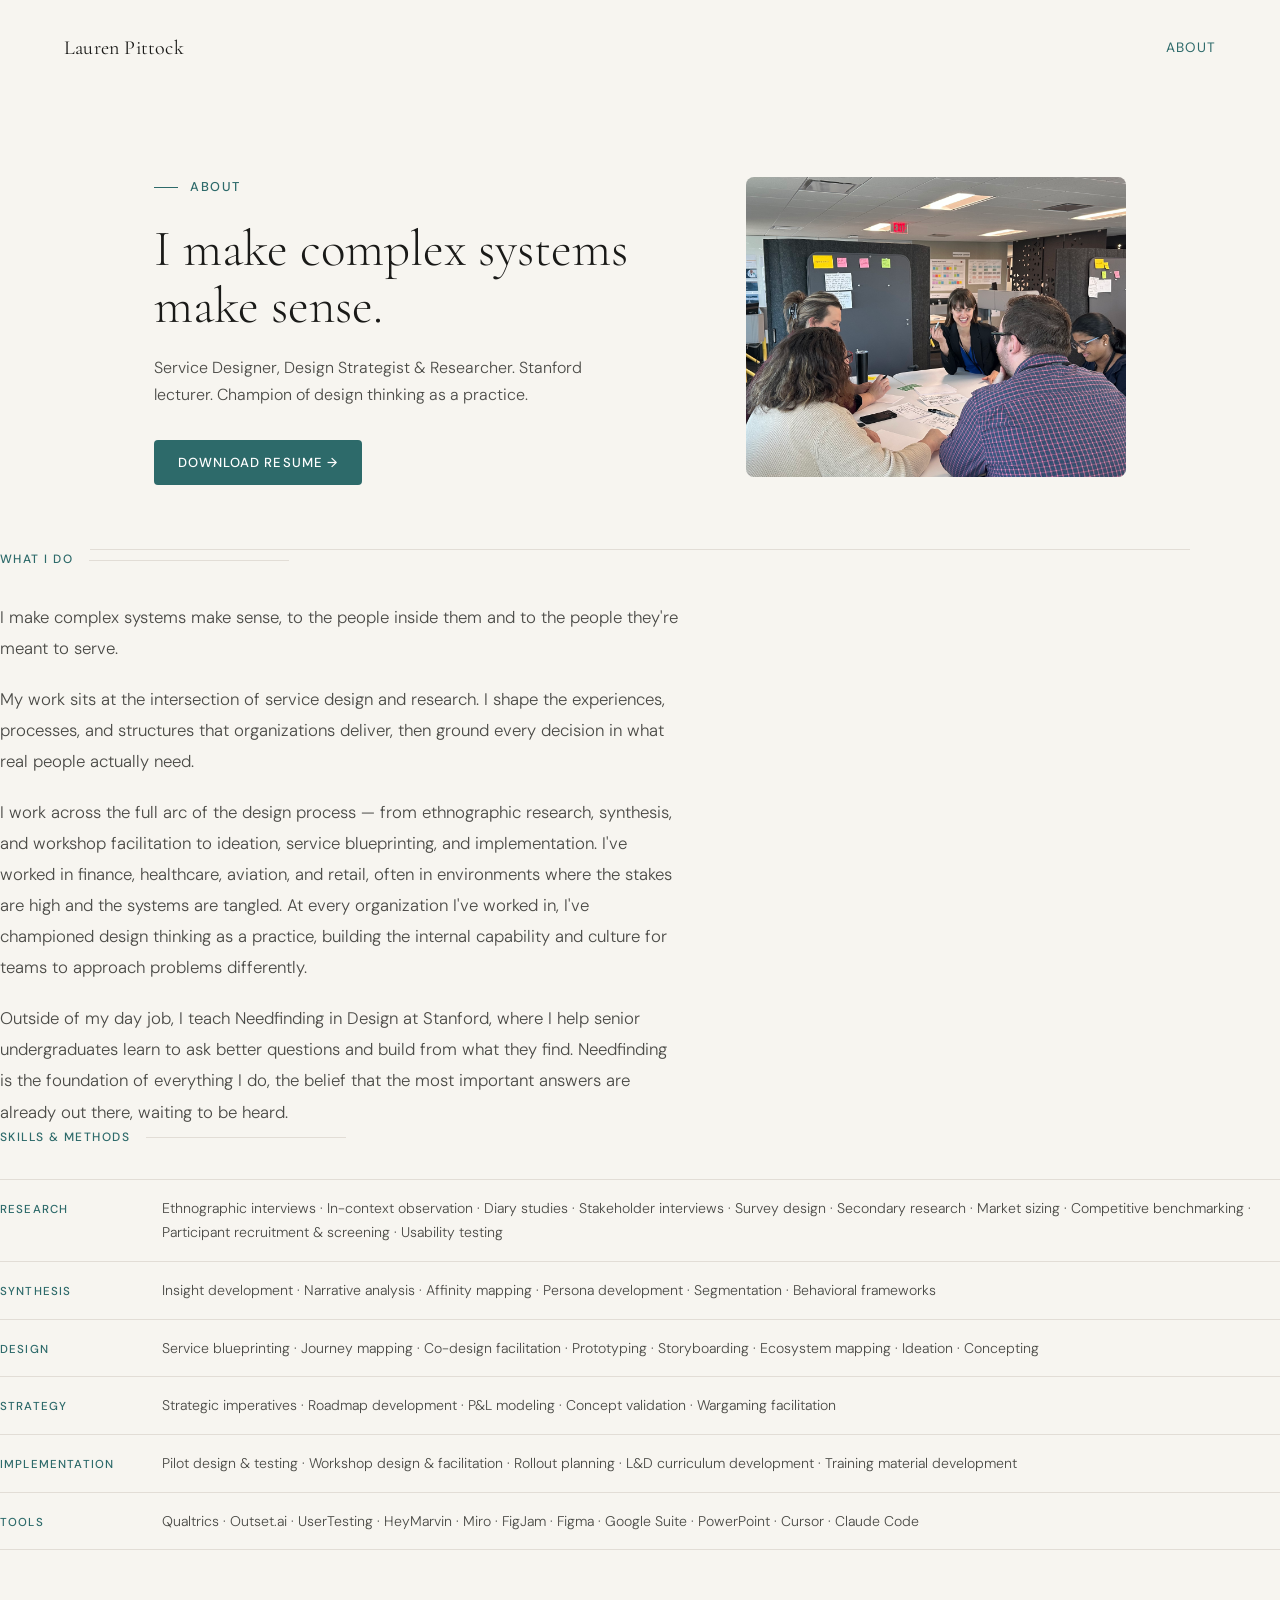
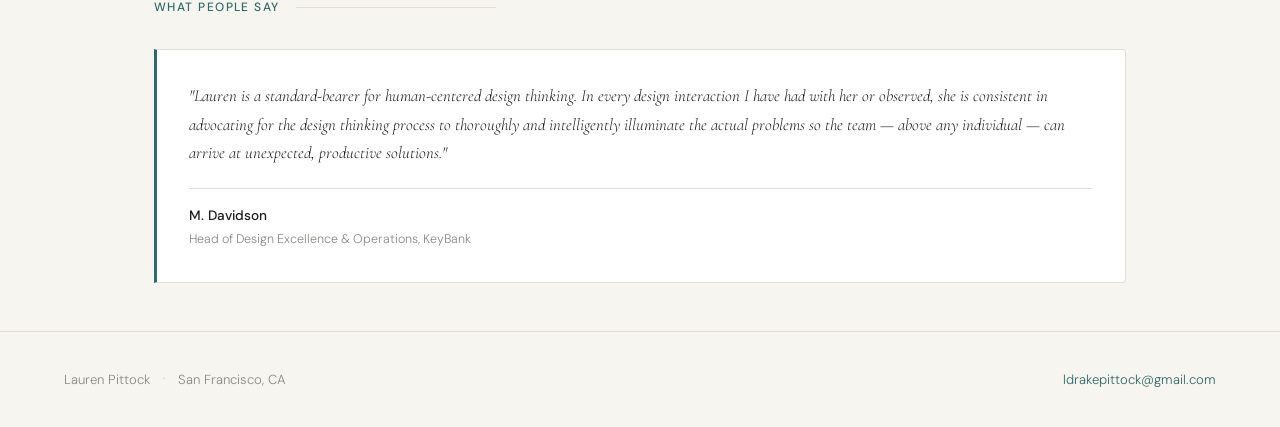
==== commit e72867eb: "Update about.html" ====
--- a/about.html
+++ b/about.html
@@ -33,55 +33,58 @@
     </div>
   </section>
 
-  <!-- WHAT I DO -->
-  <section class="about-section">
-    <div class="about-content">
-      <div class="case-section-label">What I do</div>
-      <div class="about-body">
-        <p>I make complex systems make sense, to the people inside them and to the people they're meant to serve.</p>
-        <p>My work sits at the intersection of service design and research. I shape the experiences, processes, and structures that organizations deliver, then ground every decision in what real people actually need.</p>
-        <p>I work across the full arc of the design process — from ethnographic research, synthesis, and workshop facilitation to ideation, service blueprinting, and implementation. I've worked in finance, healthcare, aviation, and retail, often in environments where the stakes are high and the systems are tangled. At every organization I've worked in, I've championed design thinking as a practice, building the internal capability and culture for teams to approach problems differently.</p>
-        <p>Outside of my day job, I teach Needfinding in Design at Stanford, where I help senior undergraduates learn to ask better questions and build from what they find. Needfinding is the foundation of everything I do, the belief that the most important answers are already out there, waiting to be heard.</p>
-      </div>
-    </div>
-  </section>
+  <!-- WHAT I DO + SKILLS side by side -->
+  <section class="about-two-col-section">
+    <div class="about-two-col-inner">
 
-  <!-- SKILLS -->
-  <section class="about-section">
-    <div class="about-content" style="max-width: 900px;">
-      <div class="case-section-label">Skills & Methods</div>
-      <div class="skills-list">
-        <div class="skills-list-row">
-          <span class="skills-list-phase">Research</span>
-          <span class="skills-list-items">Ethnographic interviews · In-context observation · Diary studies · Stakeholder interviews · Survey design · Secondary research · Market sizing · Competitive benchmarking · Participant recruitment & screening · Usability testing</span>
-        </div>
-        <div class="skills-list-row">
-          <span class="skills-list-phase">Synthesis</span>
-          <span class="skills-list-items">Insight development · Narrative analysis · Affinity mapping · Persona development · Segmentation · Behavioral frameworks</span>
-        </div>
-        <div class="skills-list-row">
-          <span class="skills-list-phase">Design</span>
-          <span class="skills-list-items">Service blueprinting · Journey mapping · Co-design facilitation · Prototyping · Storyboarding · Ecosystem mapping · Ideation · Concepting</span>
-        </div>
-        <div class="skills-list-row">
-          <span class="skills-list-phase">Strategy</span>
-          <span class="skills-list-items">Strategic imperatives · Roadmap development · P&L modeling · Concept validation · Wargaming facilitation</span>
-        </div>
-        <div class="skills-list-row">
-          <span class="skills-list-phase">Implementation</span>
-          <span class="skills-list-items">Pilot design & testing · Workshop design & facilitation · Rollout planning · L&D curriculum development · Training material development</span>
-        </div>
-        <div class="skills-list-row">
-          <span class="skills-list-phase">Tools</span>
-          <span class="skills-list-items">Qualtrics · Outset.ai · UserTesting · HeyMarvin · Miro · FigJam · Figma · Google Suite · PowerPoint · Cursor · Claude Code</span>
+      <!-- LEFT: What I do -->
+      <div class="about-two-col-left">
+        <div class="case-section-label">What I do</div>
+        <div class="about-body">
+          <p>I make complex systems make sense, to the people inside them and to the people they're meant to serve.</p>
+          <p>My work sits at the intersection of service design and research. I shape the experiences, processes, and structures that organizations deliver, then ground every decision in what real people actually need.</p>
+          <p>I work across the full arc of the design process — from ethnographic research, synthesis, and workshop facilitation to ideation, service blueprinting, and implementation. I've worked in finance, healthcare, aviation, and retail, often in environments where the stakes are high and the systems are tangled. At every organization I've worked in, I've championed design thinking as a practice, building the internal capability and culture for teams to approach problems differently.</p>
+          <p>Outside of my day job, I teach Needfinding in Design at Stanford, where I help senior undergraduates learn to ask better questions and build from what they find. Needfinding is the foundation of everything I do, the belief that the most important answers are already out there, waiting to be heard.</p>
         </div>
       </div>
+
+      <!-- RIGHT: Skills & Methods -->
+      <div class="about-two-col-right">
+        <div class="case-section-label">Skills & Methods</div>
+        <div class="skills-list">
+          <div class="skills-list-row">
+            <span class="skills-list-phase">Research</span>
+            <span class="skills-list-items">Ethnographic interviews · In-context observation · Diary studies · Stakeholder interviews · Survey design · Secondary research · Market sizing · Competitive benchmarking · Participant recruitment & screening · Usability testing</span>
+          </div>
+          <div class="skills-list-row">
+            <span class="skills-list-phase">Synthesis</span>
+            <span class="skills-list-items">Insight development · Narrative analysis · Affinity mapping · Persona development · Segmentation · Behavioral frameworks</span>
+          </div>
+          <div class="skills-list-row">
+            <span class="skills-list-phase">Design</span>
+            <span class="skills-list-items">Service blueprinting · Journey mapping · Co-design facilitation · Prototyping · Storyboarding · Ecosystem mapping · Ideation · Concepting</span>
+          </div>
+          <div class="skills-list-row">
+            <span class="skills-list-phase">Strategy</span>
+            <span class="skills-list-items">Strategic imperatives · Roadmap development · P&L modeling · Concept validation · Wargaming facilitation</span>
+          </div>
+          <div class="skills-list-row">
+            <span class="skills-list-phase">Implementation</span>
+            <span class="skills-list-items">Pilot design & testing · Workshop design & facilitation · Rollout planning · L&D curriculum development · Training material development</span>
+          </div>
+          <div class="skills-list-row">
+            <span class="skills-list-phase">Tools</span>
+            <span class="skills-list-items">Qualtrics · Outset.ai · UserTesting · HeyMarvin · Miro · FigJam · Figma · Google Suite · PowerPoint · Cursor · Claude Code</span>
+          </div>
+        </div>
+      </div>
+
     </div>
   </section>
 
   <!-- QUOTES -->
   <section class="about-section">
-    <div class="about-content" style="max-width: 900px;">
+    <div class="about-content" style="max-width: 1020px;">
       <div class="case-section-label">What people say</div>
       <div class="quotes-grid">
         <div class="quote-card">
--- a/style.css
+++ b/style.css
@@ -860,16 +860,18 @@
 
 .hero-photo-wrap {
   flex-shrink: 0;
+  width: 220px;
 }
 
 .hero-photo {
-  width: 240px;
-  height: 240px;
+  width: 220px;
+  height: 220px;
   border-radius: 50%;
   object-fit: cover;
-  object-position: center 20%;
+  object-position: center 15%;
   border: 3px solid var(--teal-light);
   display: block;
+  flex-shrink: 0;
 }
 
 @media (max-width: 768px) {
@@ -900,9 +902,9 @@
 
 .about-hero-inner {
   display: flex;
-  align-items: center;
+  align-items: flex-start;
   justify-content: space-between;
-  gap: 4rem;
+  gap: 5rem;
 }
 
 .about-hero-text {
@@ -942,14 +944,14 @@
 
 .about-facilitation-wrap {
   flex-shrink: 0;
-  width: 420px;
+  width: 380px;
 }
 
 .about-facilitation-img {
   width: 100%;
-  height: 320px;
+  height: 300px;
   object-fit: cover;
-  object-position: center 30%;
+  object-position: 40% 35%;
   border-radius: 8px;
   display: block;
 }
@@ -982,9 +984,9 @@
 
 .skills-list-row {
   display: grid;
-  grid-template-columns: 140px 1fr;
-  gap: 1.5rem;
-  padding: 1.25rem 0;
+  grid-template-columns: 130px 1fr;
+  gap: 2rem;
+  padding: 1rem 0;
   border-bottom: 1px solid var(--warm-line);
   align-items: baseline;
 }
@@ -994,18 +996,19 @@
 }
 
 .skills-list-phase {
-  font-size: 0.75rem;
+  font-size: 0.72rem;
   font-weight: 500;
   letter-spacing: 0.1em;
   text-transform: uppercase;
   color: var(--teal);
   flex-shrink: 0;
+  padding-top: 0.15rem;
 }
 
 .skills-list-items {
-  font-size: 0.9rem;
+  font-size: 0.88rem;
   color: var(--ink-light);
-  line-height: 1.7;
+  line-height: 1.75;
   font-weight: 300;
 }
 
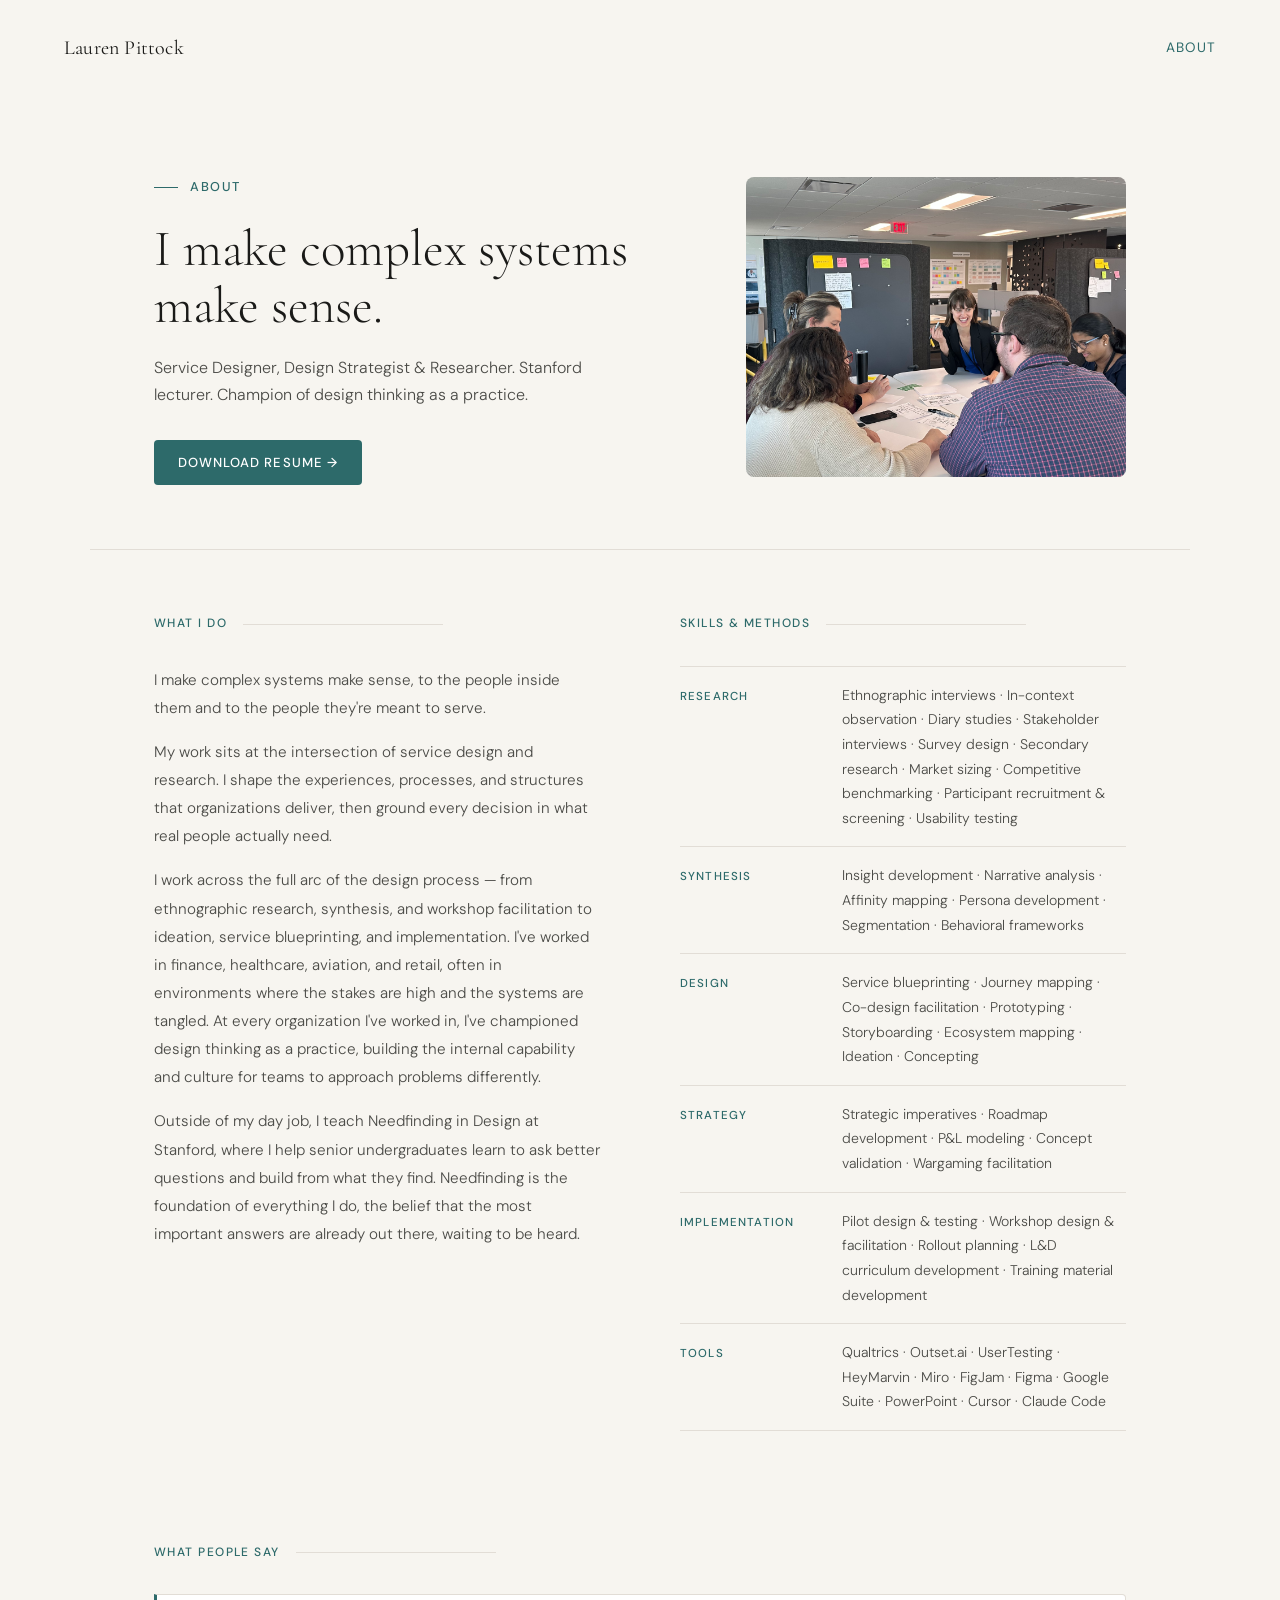
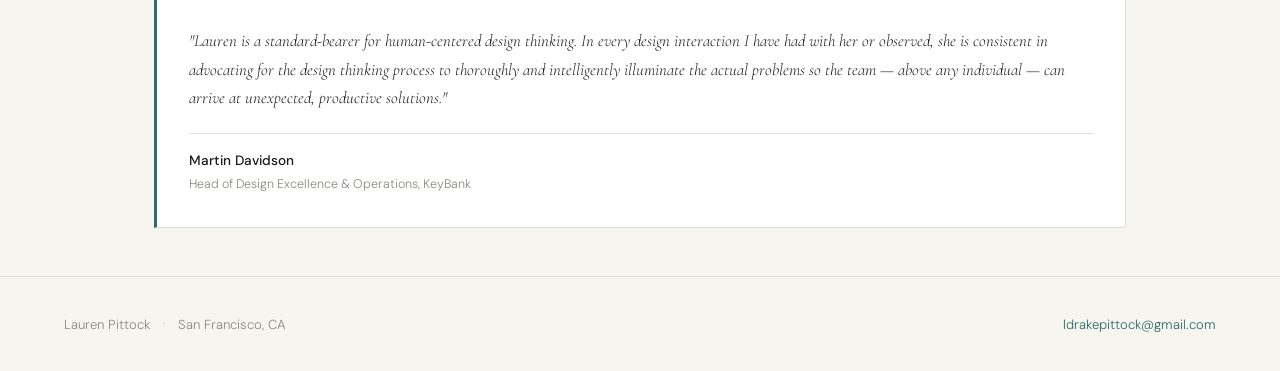
==== commit 723513fc: "Update comments and class names in about.html" ====
--- a/about.html
+++ b/about.html
@@ -33,11 +33,10 @@
     </div>
   </section>
 
-  <!-- WHAT I DO + SKILLS side by side -->
+  <!-- WHAT I DO + SKILLS side by side — no top divider -->
   <section class="about-two-col-section">
     <div class="about-two-col-inner">
 
-      <!-- LEFT: What I do -->
       <div class="about-two-col-left">
         <div class="case-section-label">What I do</div>
         <div class="about-body">
@@ -48,10 +47,9 @@
         </div>
       </div>
 
-      <!-- RIGHT: Skills & Methods -->
       <div class="about-two-col-right">
         <div class="case-section-label">Skills & Methods</div>
-        <div class="skills-list">
+        <div class="skills-list skills-list-no-lines">
           <div class="skills-list-row">
             <span class="skills-list-phase">Research</span>
             <span class="skills-list-items">Ethnographic interviews · In-context observation · Diary studies · Stakeholder interviews · Survey design · Secondary research · Market sizing · Competitive benchmarking · Participant recruitment & screening · Usability testing</span>
@@ -82,15 +80,15 @@
     </div>
   </section>
 
-  <!-- QUOTES -->
+  <!-- QUOTES — half width -->
   <section class="about-section">
     <div class="about-content" style="max-width: 1020px;">
       <div class="case-section-label">What people say</div>
-      <div class="quotes-grid">
+      <div class="quotes-grid quotes-half">
         <div class="quote-card">
           <p class="quote-text">"Lauren is a standard-bearer for human-centered design thinking. In every design interaction I have had with her or observed, she is consistent in advocating for the design thinking process to thoroughly and intelligently illuminate the actual problems so the team — above any individual — can arrive at unexpected, productive solutions."</p>
           <div class="quote-attr">
-            <span class="quote-name">M. Davidson</span>
+            <span class="quote-name">Martin Davidson</span>
             <span class="quote-role">Head of Design Excellence & Operations, KeyBank</span>
           </div>
         </div>
--- a/style.css
+++ b/style.css
@@ -145,13 +145,13 @@
 
 .hero-title {
   font-family: var(--serif);
-  font-size: clamp(3rem, 6vw, 5.5rem);
+  font-size: clamp(2.8rem, 4.5vw, 4.8rem);
   font-weight: 300;
   line-height: 1.08;
   letter-spacing: -0.01em;
   color: var(--ink);
   margin-bottom: 2rem;
-  max-width: 800px;
+  max-width: 700px;
 }
 
 .hero-title em {
@@ -868,7 +868,7 @@
   height: 220px;
   border-radius: 50%;
   object-fit: cover;
-  object-position: center 15%;
+  object-position: center 10%;
   border: 3px solid var(--teal-light);
   display: block;
   flex-shrink: 0;
@@ -1010,6 +1010,38 @@
   color: var(--ink-light);
   line-height: 1.75;
   font-weight: 300;
+}
+
+.about-two-col-section {
+  max-width: 1100px;
+  margin: 0 auto;
+  padding: 4rem 4rem;
+}
+
+.about-two-col-inner {
+  display: grid;
+  grid-template-columns: 1fr 1fr;
+  gap: 5rem;
+  align-items: start;
+}
+
+.about-two-col-left .about-body p {
+  font-size: 0.95rem;
+  color: var(--ink-light);
+  line-height: 1.85;
+  margin-bottom: 1rem;
+  max-width: 100%;
+}
+
+.about-two-col-left .about-body p:last-child {
+  margin-bottom: 0;
+}
+
+@media (max-width: 900px) {
+  .about-two-col-inner {
+    grid-template-columns: 1fr;
+    gap: 3rem;
+  }
 }
 
 .about-section {
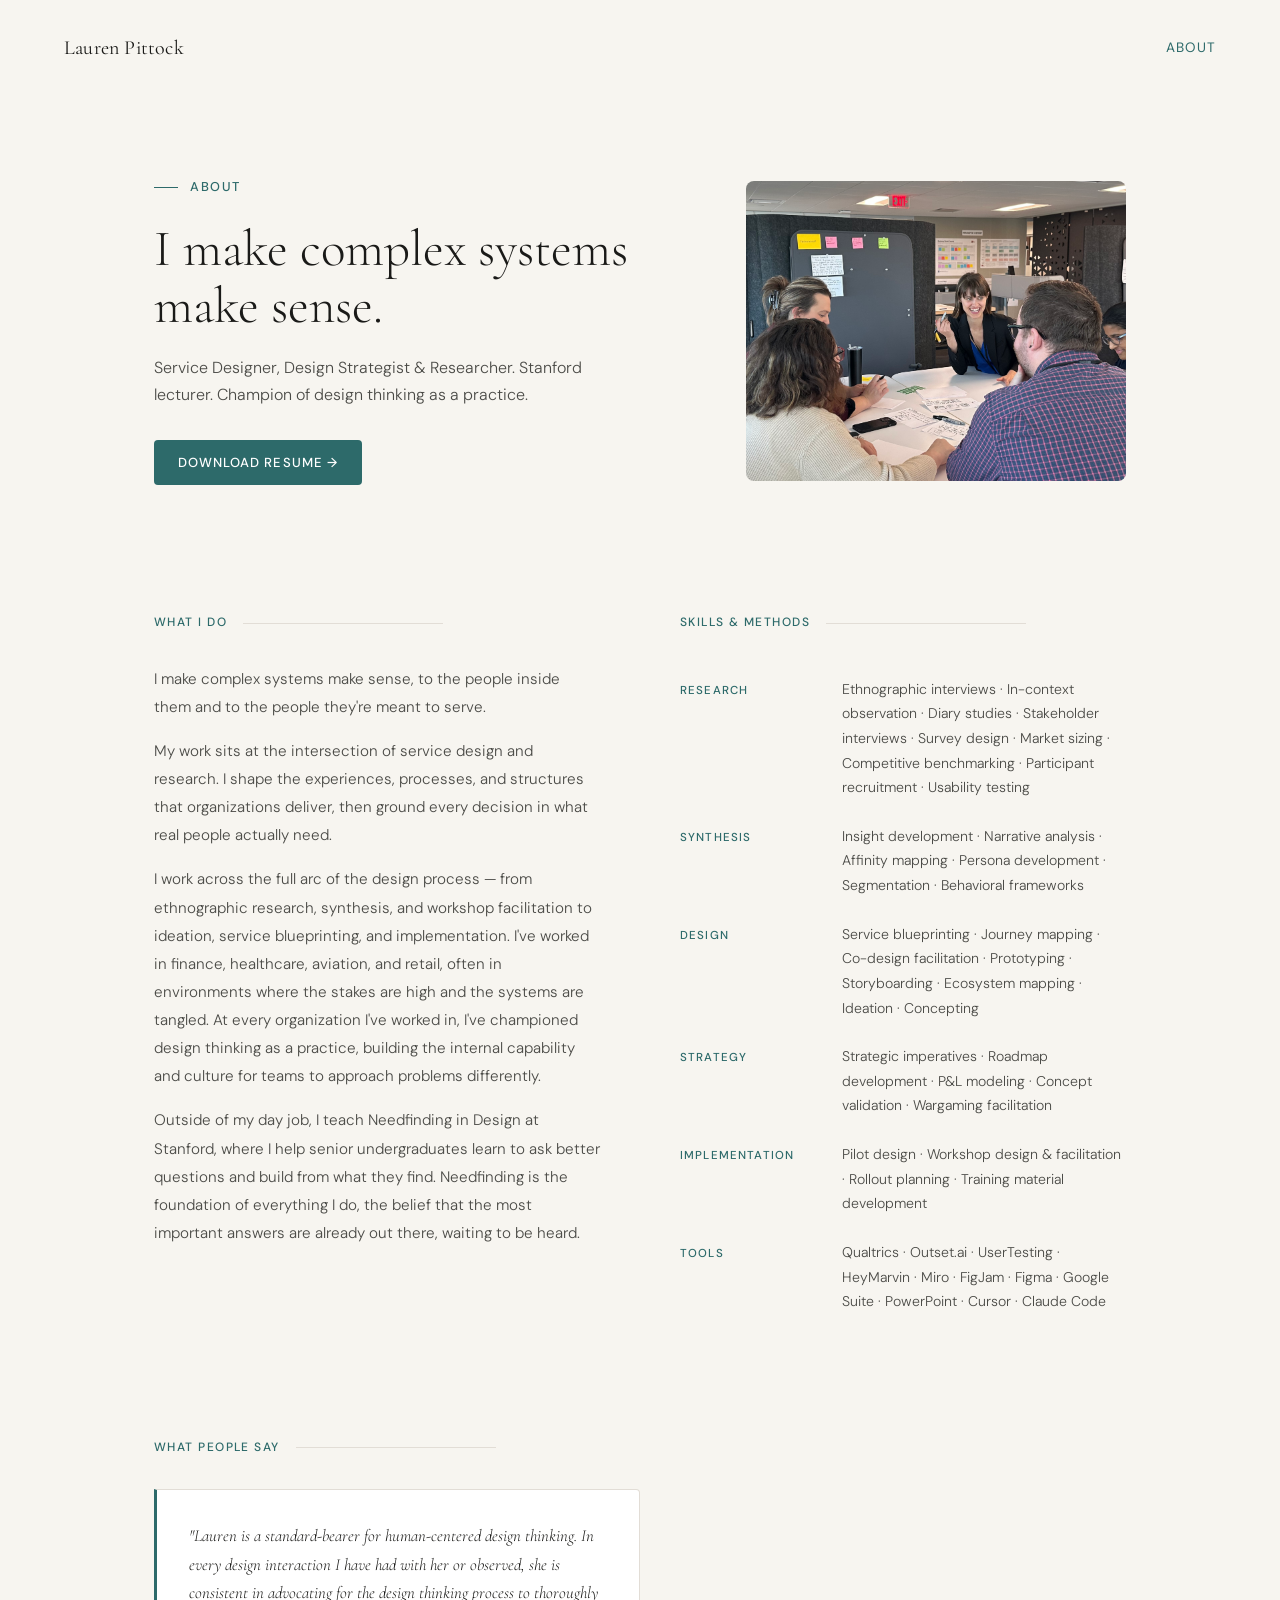
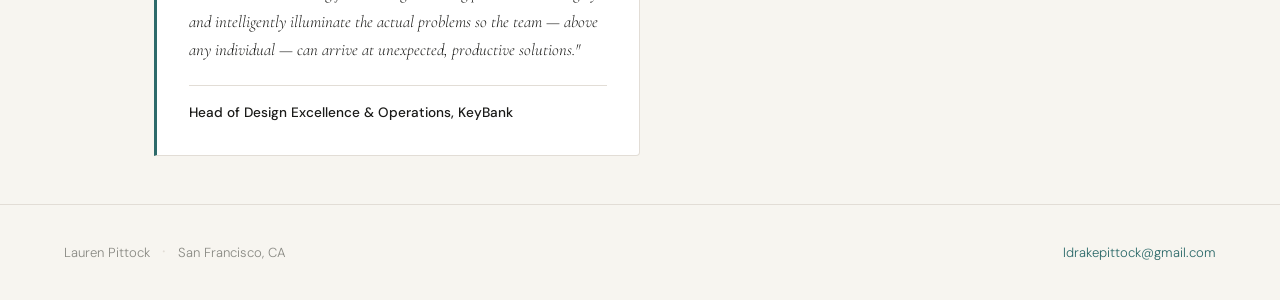
==== commit 5f4c69b7: "Update about.html" ====
--- a/about.html
+++ b/about.html
@@ -52,7 +52,7 @@
         <div class="skills-list skills-list-no-lines">
           <div class="skills-list-row">
             <span class="skills-list-phase">Research</span>
-            <span class="skills-list-items">Ethnographic interviews · In-context observation · Diary studies · Stakeholder interviews · Survey design · Secondary research · Market sizing · Competitive benchmarking · Participant recruitment & screening · Usability testing</span>
+            <span class="skills-list-items">Ethnographic interviews · In-context observation · Diary studies · Stakeholder interviews · Survey design · Market sizing · Competitive benchmarking · Participant recruitment · Usability testing</span>
           </div>
           <div class="skills-list-row">
             <span class="skills-list-phase">Synthesis</span>
@@ -68,7 +68,7 @@
           </div>
           <div class="skills-list-row">
             <span class="skills-list-phase">Implementation</span>
-            <span class="skills-list-items">Pilot design & testing · Workshop design & facilitation · Rollout planning · L&D curriculum development · Training material development</span>
+            <span class="skills-list-items">Pilot design · Workshop design & facilitation · Rollout planning · Training material development</span>
           </div>
           <div class="skills-list-row">
             <span class="skills-list-phase">Tools</span>
@@ -88,8 +88,7 @@
         <div class="quote-card">
           <p class="quote-text">"Lauren is a standard-bearer for human-centered design thinking. In every design interaction I have had with her or observed, she is consistent in advocating for the design thinking process to thoroughly and intelligently illuminate the actual problems so the team — above any individual — can arrive at unexpected, productive solutions."</p>
           <div class="quote-attr">
-            <span class="quote-name">Martin Davidson</span>
-            <span class="quote-role">Head of Design Excellence & Operations, KeyBank</span>
+            <span class="quote-name">Head of Design Excellence & Operations, KeyBank</span>
           </div>
         </div>
       </div>
--- a/style.css
+++ b/style.css
@@ -843,24 +843,110 @@
   color: var(--teal);
 }
 
+/* Case study side-by-side layout */
+.case-side-col {
+  display: grid;
+  grid-template-columns: 1fr 300px;
+  gap: 2.5rem;
+  align-items: start;
+  margin-top: 1.5rem;
+}
+
+.case-side-col-equal {
+  grid-template-columns: 1fr 1fr;
+  align-items: stretch;
+}
+
+.case-side-col-text p {
+  font-size: 1rem;
+  color: var(--ink-light);
+  line-height: 1.85;
+  margin-bottom: 1rem;
+}
+
+.case-side-col-text p:last-child {
+  margin-bottom: 0;
+}
+
+.case-img-small {
+  width: 100%;
+  border-radius: var(--radius);
+  display: block;
+}
+
+.case-img-fill {
+  width: 100%;
+  height: 100%;
+  min-height: 220px;
+  border-radius: var(--radius);
+  display: block;
+  object-fit: cover;
+}
+
+.case-img-caption-sm {
+  font-size: 0.72rem;
+  color: var(--ink-muted);
+  line-height: 1.5;
+  margin-top: 0.5rem;
+  font-style: italic;
+}
+
+/* Role tag in hero meta */
+.role-tag {
+  font-size: 0.72rem;
+  font-weight: 400;
+  letter-spacing: 0.05em;
+  color: var(--ink-muted);
+  border: 1px solid var(--warm-line);
+  padding: 0.25rem 0.65rem;
+  border-radius: 20px;
+}
+
+/* 3-column process steps */
+.process-steps-3col {
+  grid-template-columns: repeat(3, 1fr);
+}
+
+@media (max-width: 768px) {
+  .case-side-col {
+    grid-template-columns: 1fr;
+  }
+  .process-steps-3col {
+    grid-template-columns: 1fr;
+  }
+}
+
+/* Case study images */
+.case-img {
+  width: 100%;
+  border-radius: var(--radius);
+  display: block;
+  margin: 2rem 0 0.75rem;
+}
+
+.case-img-caption {
+  font-size: 0.78rem;
+  color: var(--ink-muted);
+  line-height: 1.5;
+  margin-bottom: 0;
+  font-style: italic;
+}
+
 /* ===========================
    HOMEPAGE HERO WITH PHOTO
    =========================== */
 
 .hero-inner {
   display: flex;
-  align-items: center;
+  align-items: flex-start;
   justify-content: space-between;
   gap: 4rem;
-}
-
-.hero-text {
-  flex: 1;
 }
 
 .hero-photo-wrap {
   flex-shrink: 0;
   width: 220px;
+  padding-top: 1rem;
 }
 
 .hero-photo {
@@ -868,7 +954,7 @@
   height: 220px;
   border-radius: 50%;
   object-fit: cover;
-  object-position: center 10%;
+  object-position: 40% 18%;
   border: 3px solid var(--teal-light);
   display: block;
   flex-shrink: 0;
@@ -897,12 +983,11 @@
   max-width: 1100px;
   margin: 0 auto;
   padding: 5rem 4rem 4rem;
-  border-bottom: 1px solid var(--warm-line);
 }
 
 .about-hero-inner {
   display: flex;
-  align-items: flex-start;
+  align-items: center;
   justify-content: space-between;
   gap: 5rem;
 }
@@ -986,13 +1071,12 @@
   display: grid;
   grid-template-columns: 130px 1fr;
   gap: 2rem;
-  padding: 1rem 0;
-  border-bottom: 1px solid var(--warm-line);
+  padding: 0.75rem 0;
   align-items: baseline;
 }
 
-.skills-list-row:first-child {
-  border-top: 1px solid var(--warm-line);
+.skills-list-no-lines .skills-list-row {
+  border: none;
 }
 
 .skills-list-phase {
@@ -1010,6 +1094,16 @@
   color: var(--ink-light);
   line-height: 1.75;
   font-weight: 300;
+}
+
+/* Half-width quotes */
+.quotes-half {
+  grid-template-columns: 1fr 1fr;
+  max-width: 100%;
+}
+
+.quotes-half .quote-card:only-child {
+  max-width: 50%;
 }
 
 .about-two-col-section {
